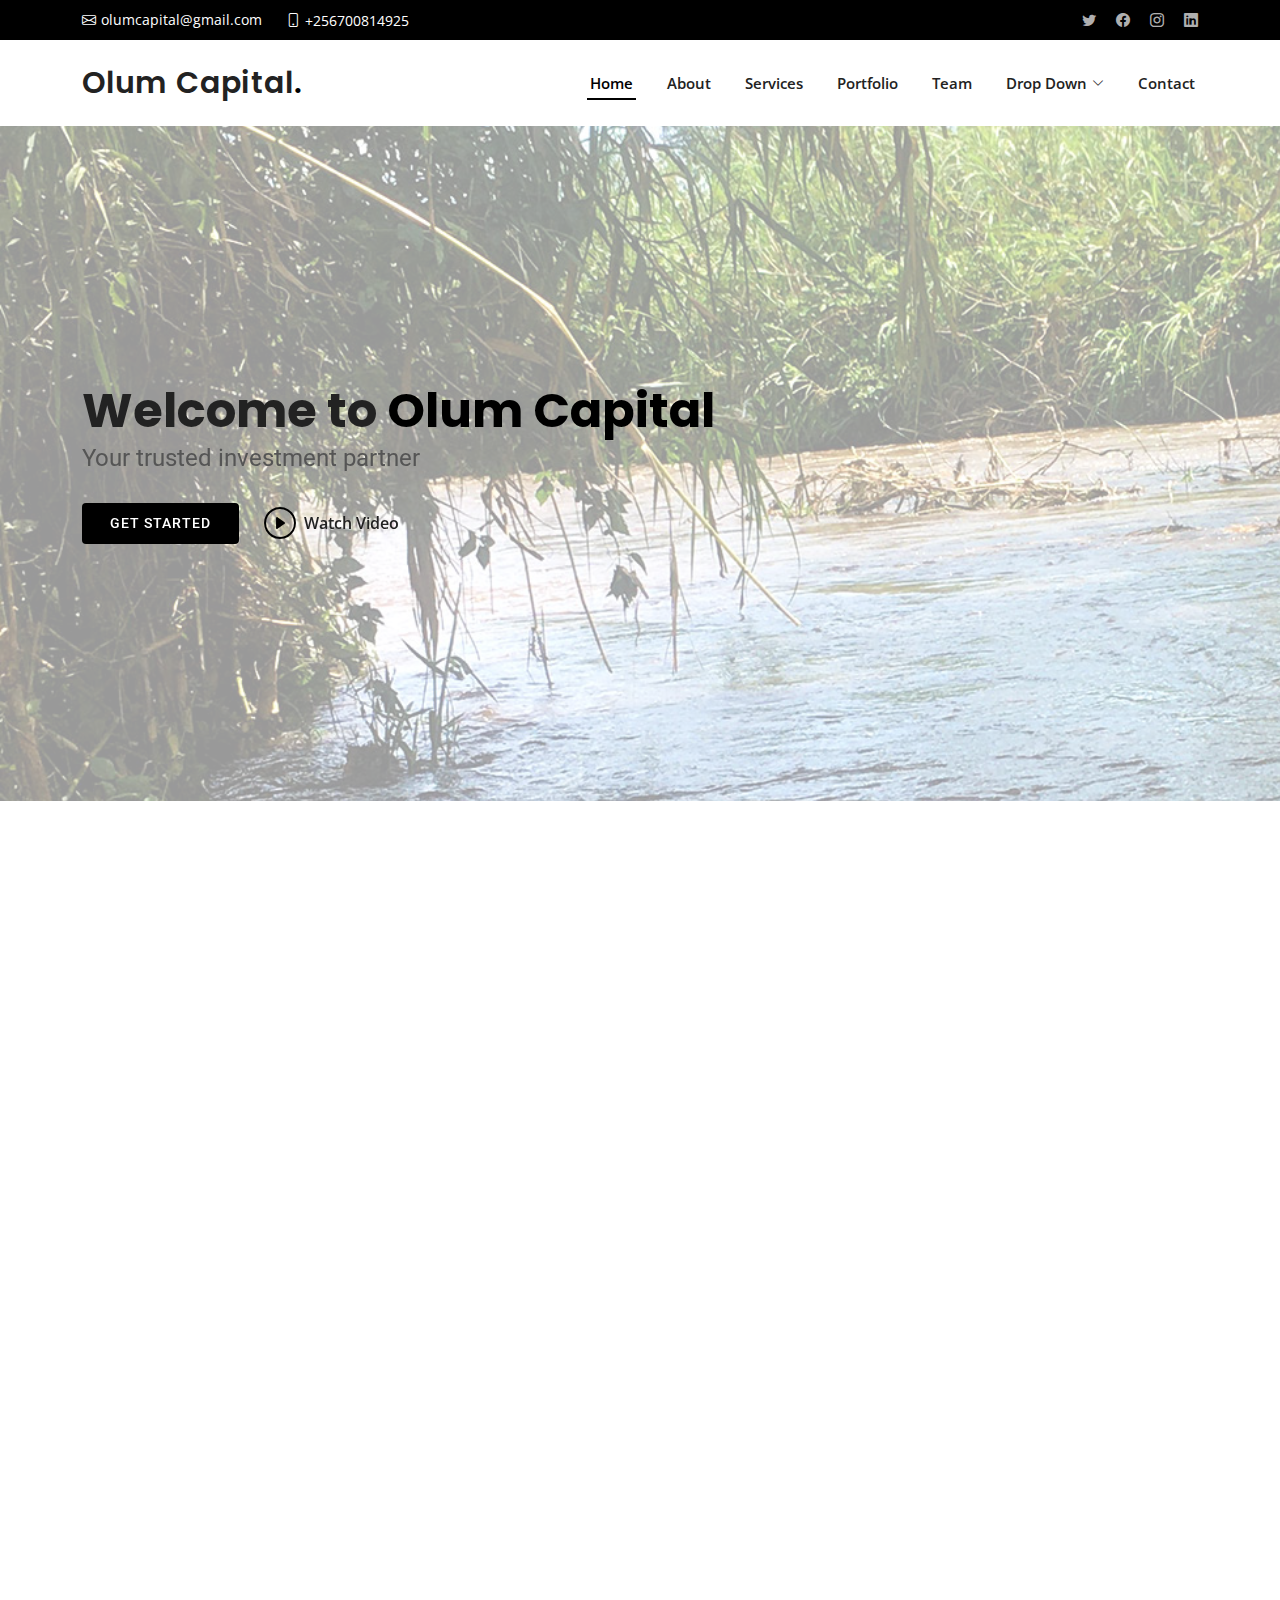
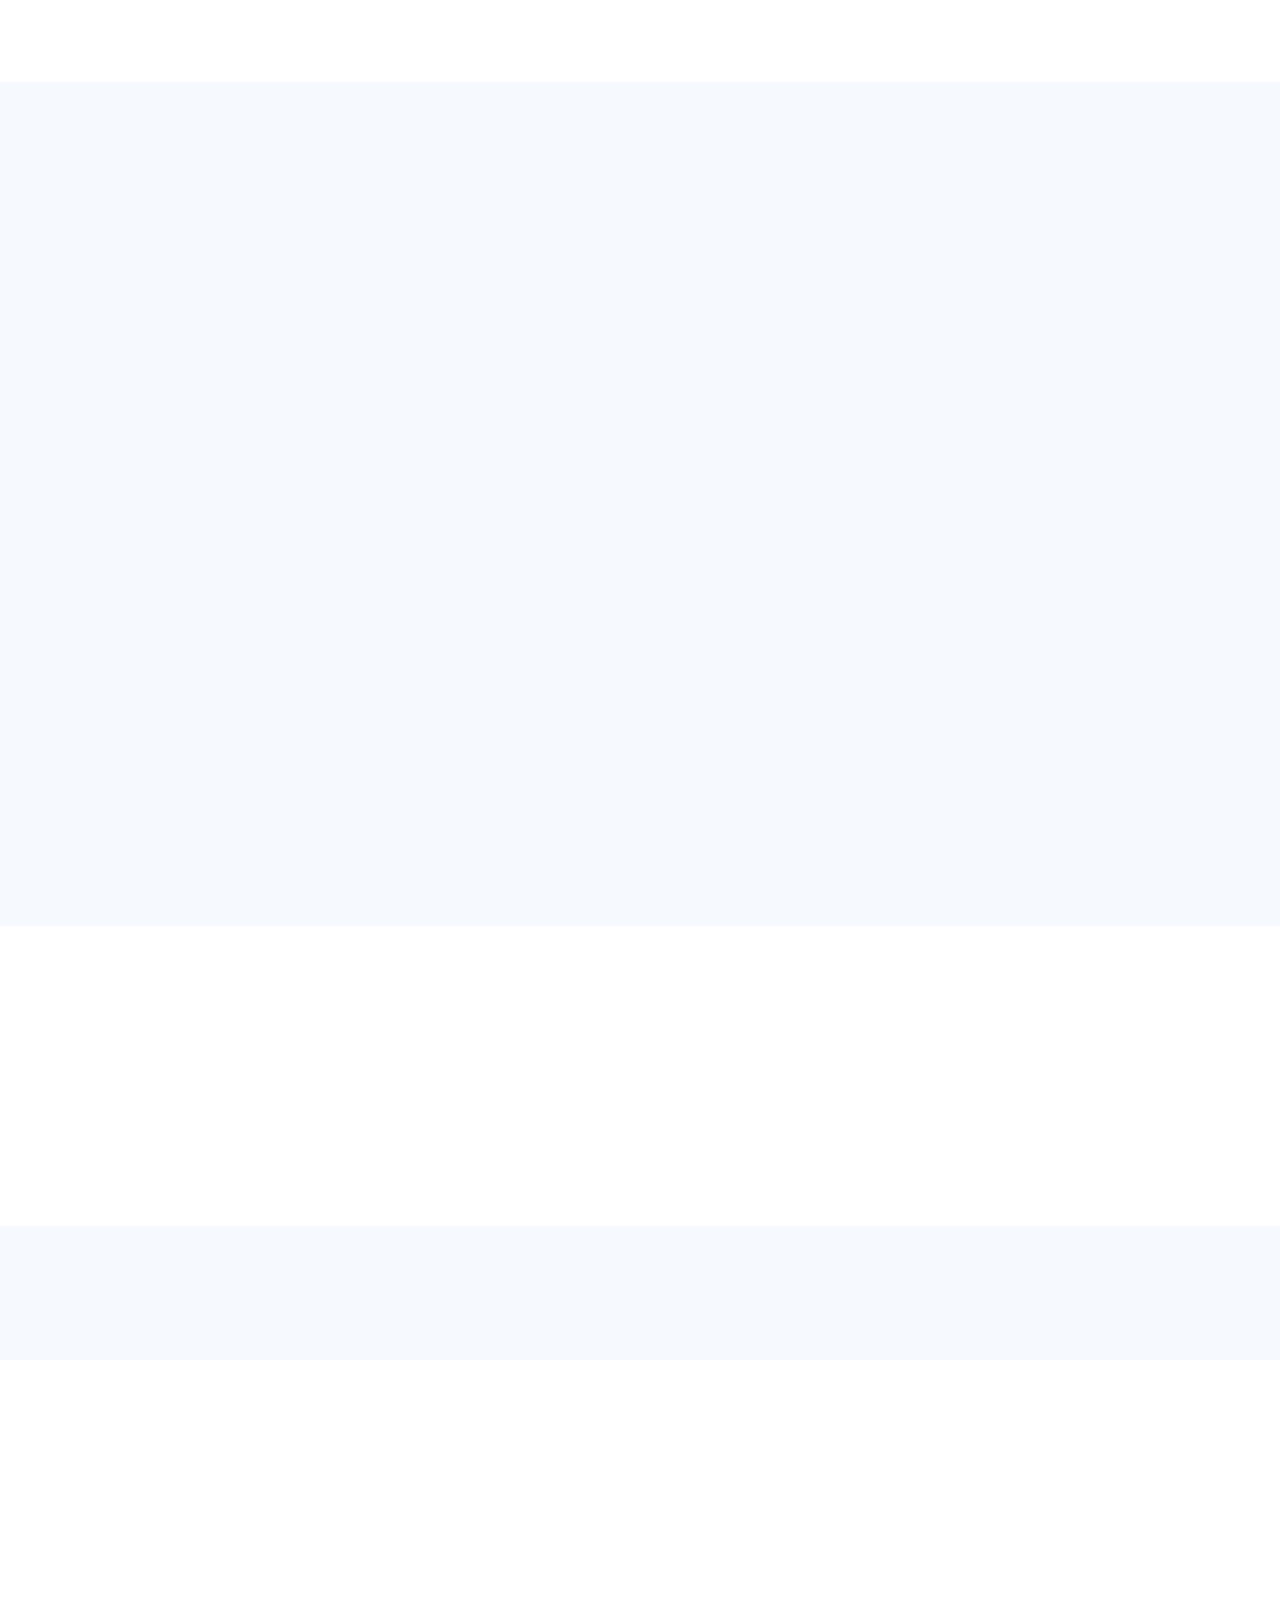
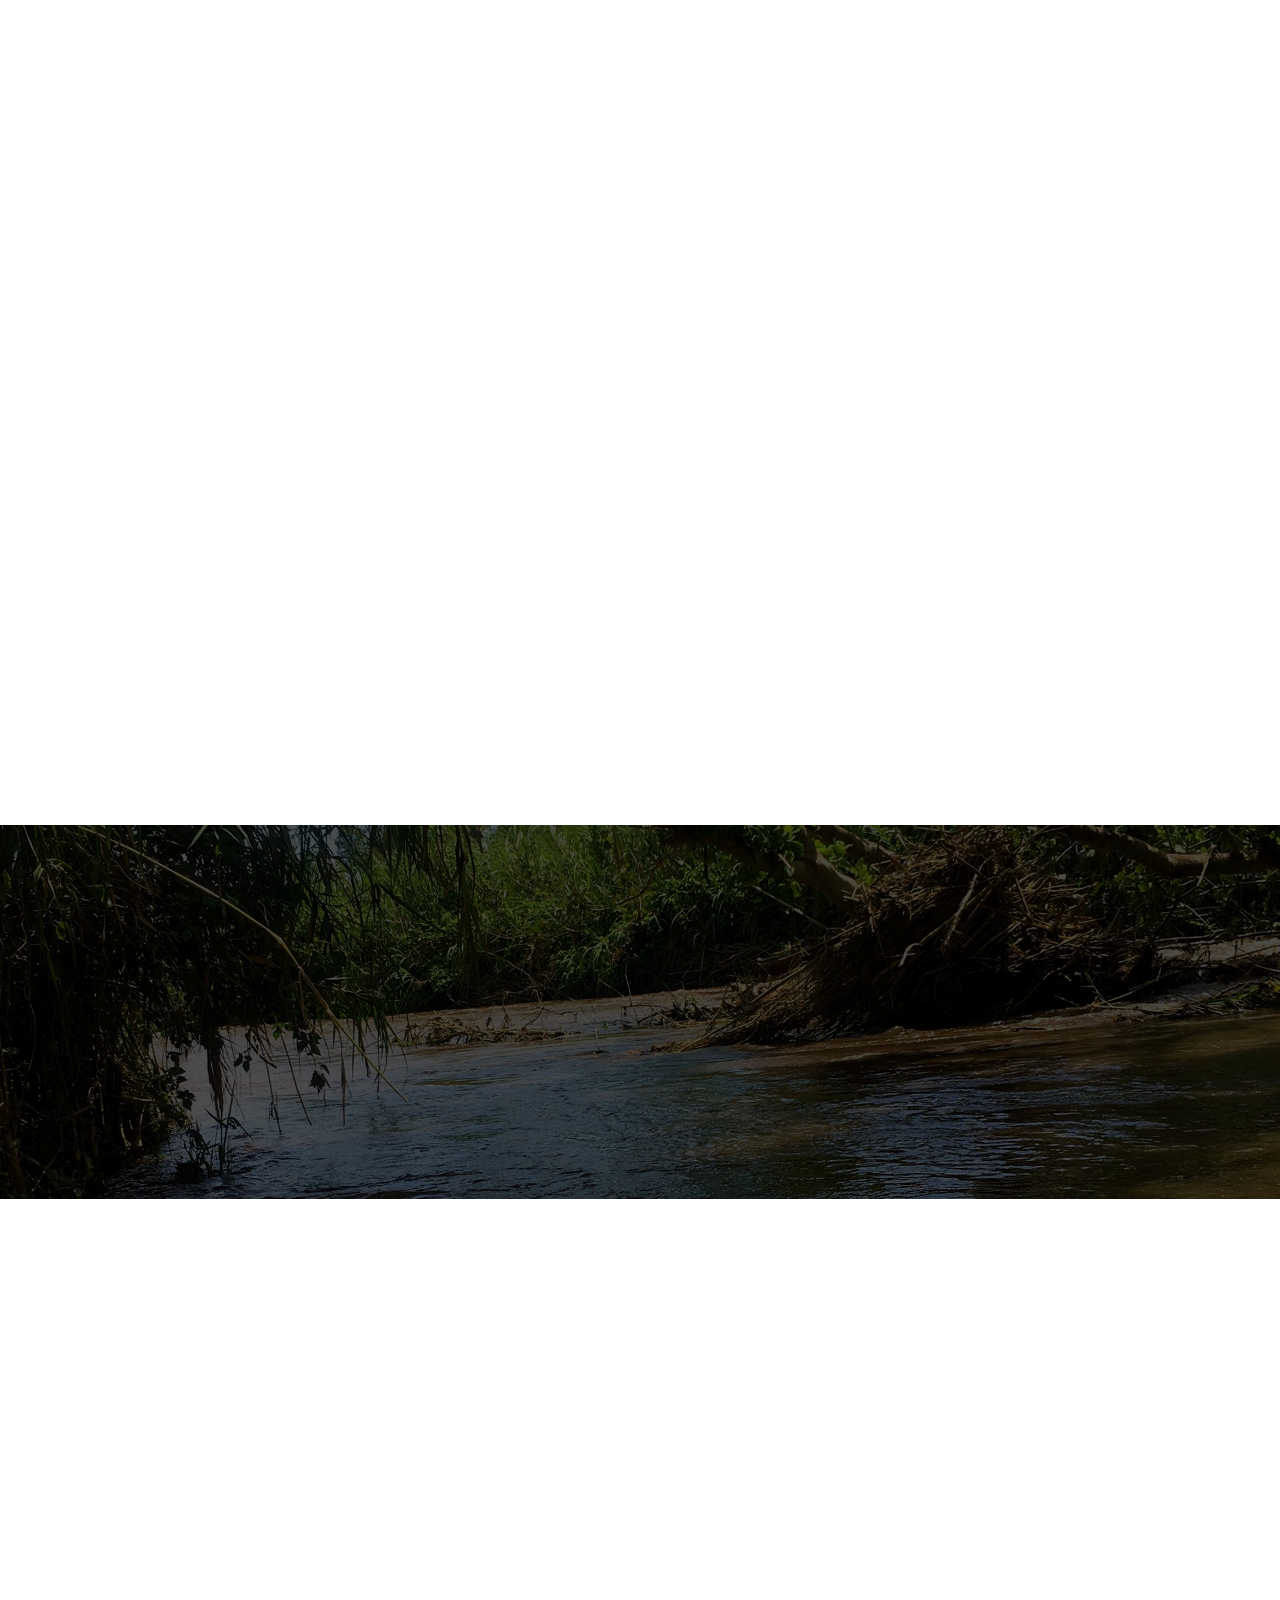
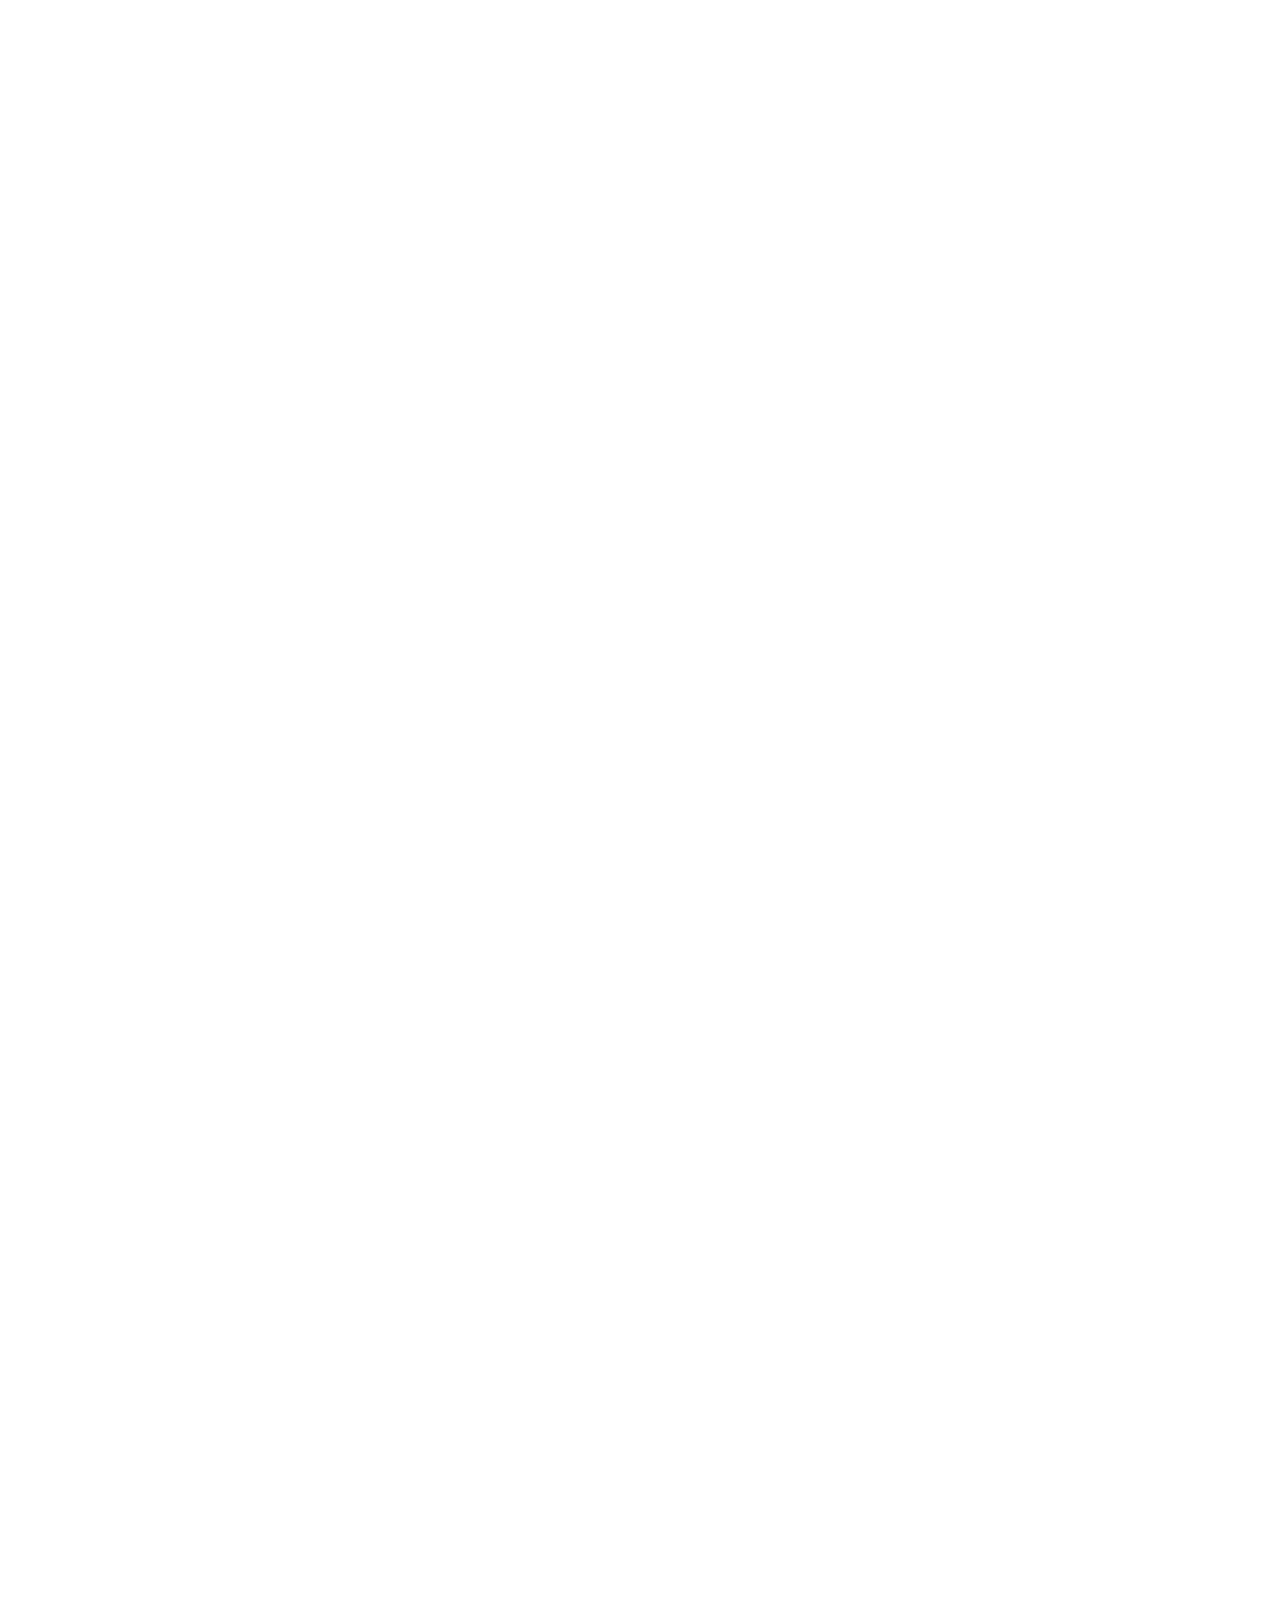
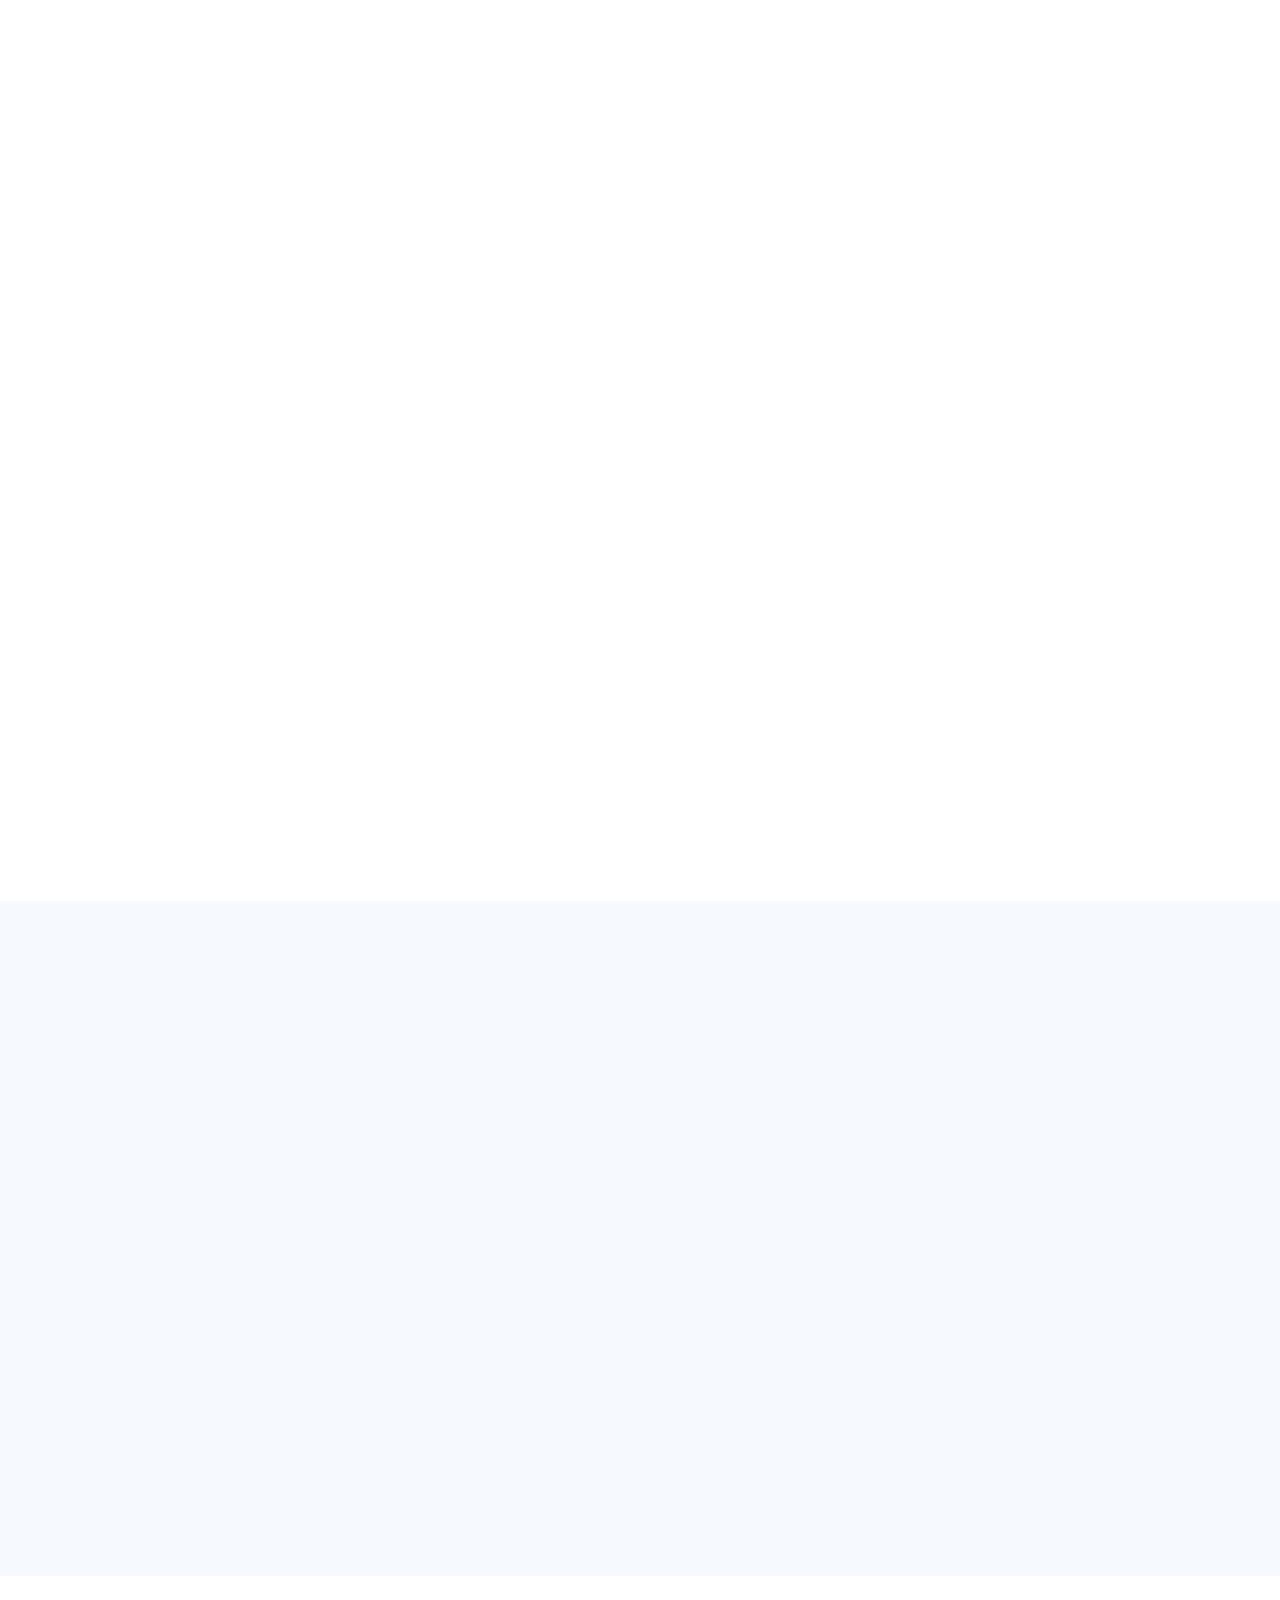
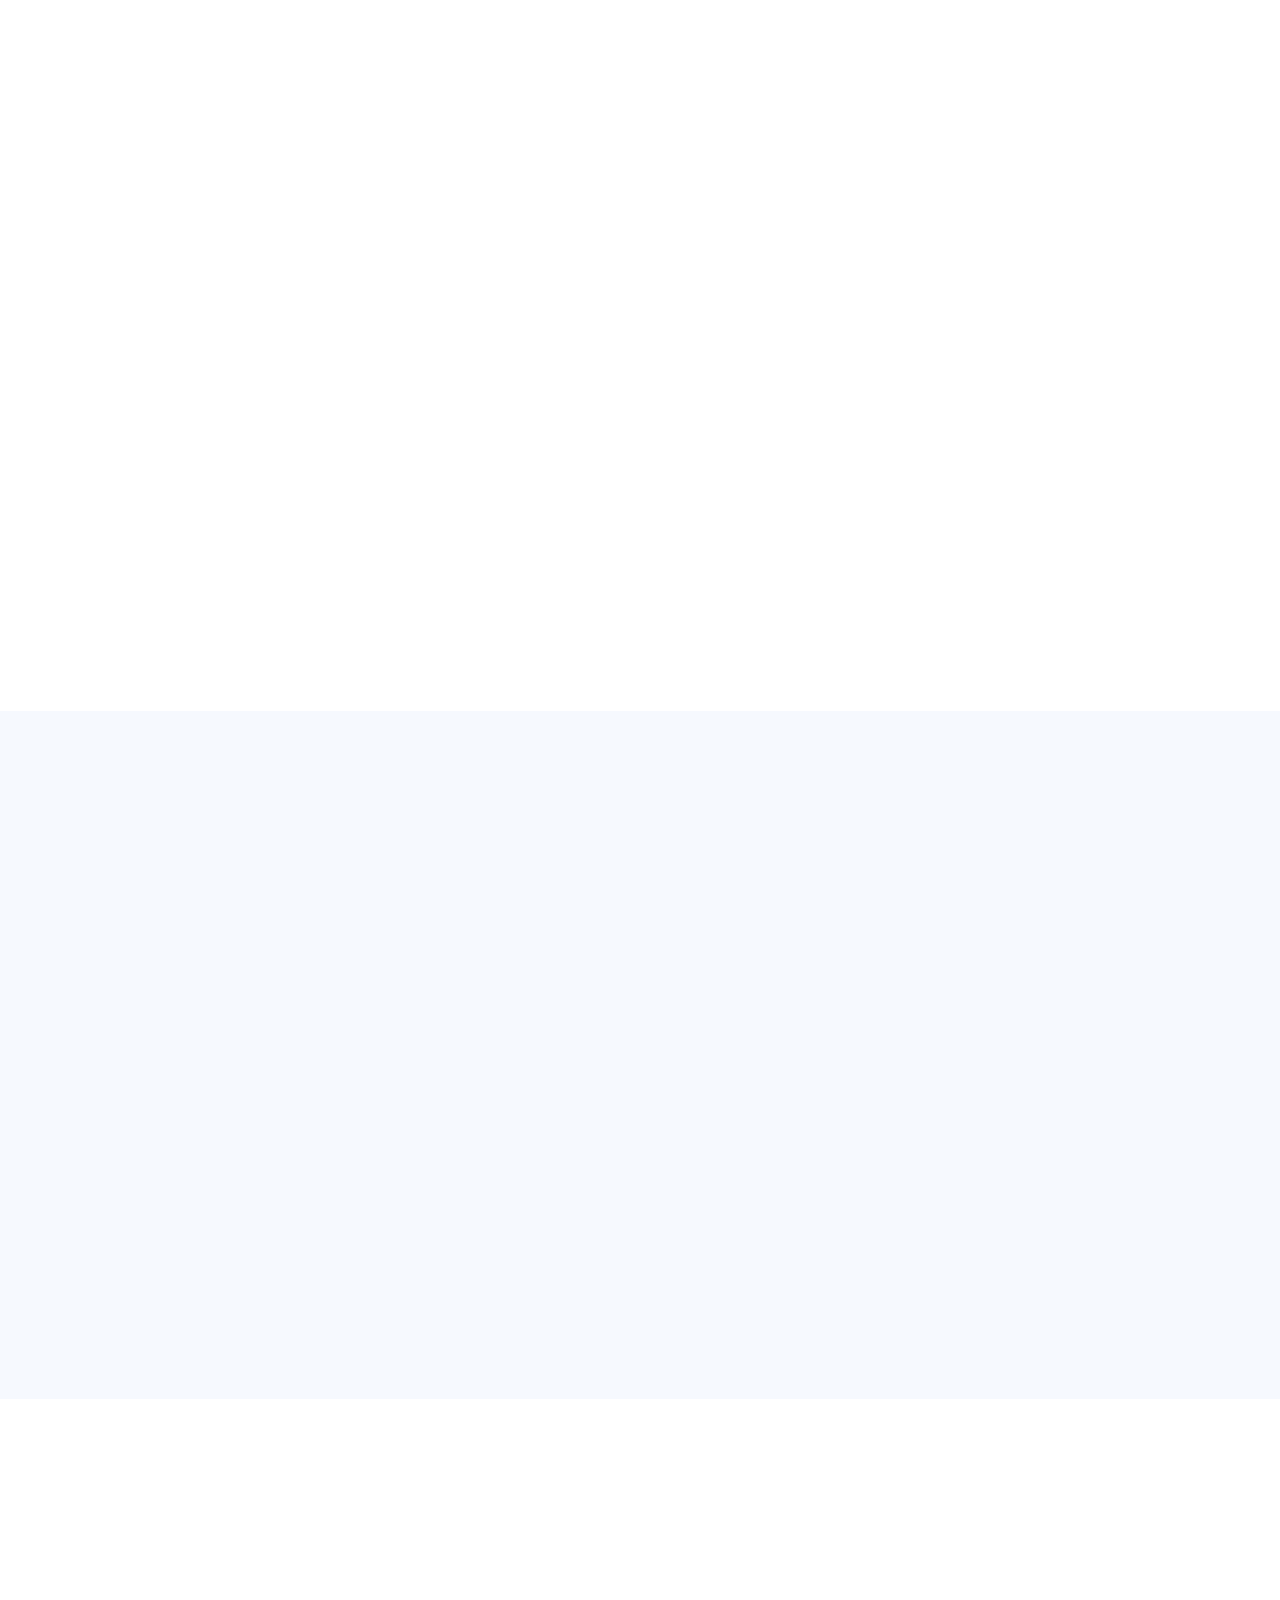
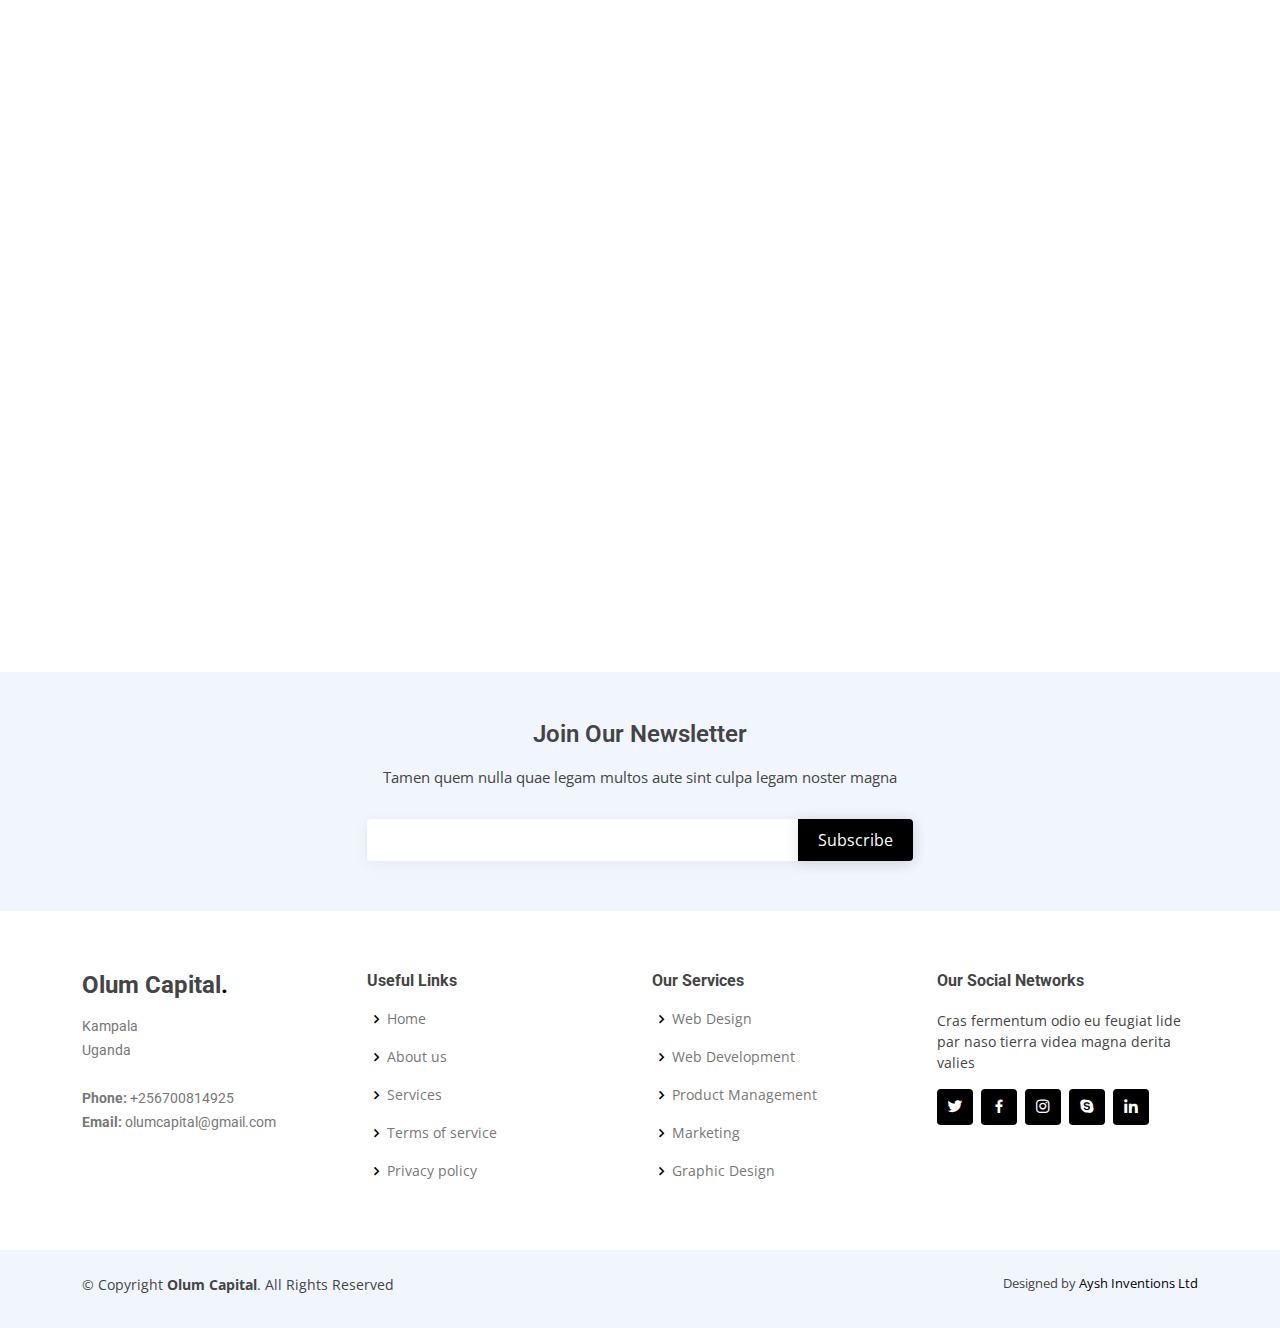
==== index - Copy.html @ ba277ccc "remove prices" ====
<!DOCTYPE html>
<html lang="en">

<head>
  <meta charset="utf-8">
  <meta content="width=device-width, initial-scale=1.0" name="viewport">

  <title>Olum Capital</title>
  <meta content="" name="description">
  <meta content="" name="keywords">

  <!-- Favicons -->
  <link href="assets/img/favicon.png" rel="icon">
  <link href="assets/img/apple-touch-icon.png" rel="apple-touch-icon">

  <!-- Google Fonts -->
  <link href="https://fonts.googleapis.com/css?family=Open+Sans:300,300i,400,400i,600,600i,700,700i|Roboto:300,300i,400,400i,500,500i,600,600i,700,700i|Poppins:300,300i,400,400i,500,500i,600,600i,700,700i" rel="stylesheet">

  <!-- Vendor CSS Files -->
  <link href="assets/vendor/aos/aos.css" rel="stylesheet">
  <link href="assets/vendor/bootstrap/css/bootstrap.min.css" rel="stylesheet">
  <link href="assets/vendor/bootstrap-icons/bootstrap-icons.css" rel="stylesheet">
  <link href="assets/vendor/boxicons/css/boxicons.min.css" rel="stylesheet">
  <link href="assets/vendor/glightbox/css/glightbox.min.css" rel="stylesheet">
  <link href="assets/vendor/swiper/swiper-bundle.min.css" rel="stylesheet">
  <link rel="stylesheet" href="https://netdna.bootstrapcdn.com/font-awesome/4.0.3/css/font-awesome.css">
  <script src="https://kit.fontawesome.com/5bb69a1bbf.js" crossorigin="anonymous"></script>

  <!-- Template Main CSS File -->
  <link href="assets/css/style.css" rel="stylesheet">


</head>

<body>

  <!-- ======= Top Bar ======= -->
  <section id="topbar" class="d-flex align-items-center">
    <div class="container d-flex justify-content-center justify-content-md-between">
      <div class="contact-info d-flex align-items-center">
        <i class="bi bi-envelope d-flex align-items-center"><a href="mailto:olumcapital@gmail.com">olumcapital@gmail.com</a></i>
        <i class="bi bi-phone d-flex align-items-center ms-4"><span>+256700814925</span></i>
      </div>
      <div class="social-links d-none d-md-flex align-items-center">
        <a href="#" class="twitter"><i class="bi bi-twitter"></i></a>
        <a href="#" class="facebook"><i class="bi bi-facebook"></i></a>
        <a href="#" class="instagram"><i class="bi bi-instagram"></i></a>
        <a href="#" class="linkedin"><i class="bi bi-linkedin"></i></i></a>
      </div>
    </div>
  </section>

  <!-- ======= Header ======= -->
  <header id="header" class="d-flex align-items-center">
    <div class="container d-flex align-items-center justify-content-between">

      <h1 class="logo"><a href="index.html">Olum Capital<span>.</span></a></h1>
      <!-- Uncomment below if you prefer to use an image logo -->
      <!-- <a href="index.html" class="logo"><img src="assets/img/logo.png" alt=""></a>-->

      <nav id="navbar" class="navbar">
        <ul>
          <li><a class="nav-link scrollto active" href="#hero">Home</a></li>
          <li><a class="nav-link scrollto" href="#about">About</a></li>
          <li><a class="nav-link scrollto" href="#services">Services</a></li>
          <li><a class="nav-link scrollto " href="#portfolio">Portfolio</a></li>
          <li><a class="nav-link scrollto" href="#team">Team</a></li>
          <li class="dropdown"><a href="#"><span>Drop Down</span> <i class="bi bi-chevron-down"></i></a>
            <ul>
              <li><a href="#">Drop Down 1</a></li>
              <li class="dropdown"><a href="#"><span>Deep Drop Down</span> <i class="bi bi-chevron-right"></i></a>
                <ul>
                  <li><a href="#">Deep Drop Down 1</a></li>
                  <li><a href="#">Deep Drop Down 2</a></li>
                  <li><a href="#">Deep Drop Down 3</a></li>
                  <li><a href="#">Deep Drop Down 4</a></li>
                  <li><a href="#">Deep Drop Down 5</a></li>
                </ul>
              </li>
              <li><a href="#">Drop Down 2</a></li>
              <li><a href="#">Drop Down 3</a></li>
              <li><a href="#">Drop Down 4</a></li>
            </ul>
          </li>
          <li><a class="nav-link scrollto" href="#contact">Contact</a></li>
        </ul>
        <i class="bi bi-list mobile-nav-toggle"></i>
      </nav><!-- .navbar -->

    </div>
  </header><!-- End Header -->

  <!-- ======= Hero Section ======= -->
  <section id="hero" class="d-flex align-items-center">
    <div class="container" data-aos="zoom-out" data-aos-delay="100">
      <h1>Welcome to <span>Olum Capital</span></h1>
      <h2>Your trusted investment partner</h2>
      <div class="d-flex">
        <a href="#about" class="btn-get-started scrollto">Get Started</a>
        <a href="https://www.youtube.com/watch?v=jDDaplaOz7Q" class="glightbox btn-watch-video"><i class="bi bi-play-circle"></i><span>Watch Video</span></a>
      </div>
    </div>
  </section><!-- End Hero -->

  <main id="main">

    <!-- ======= Featured Services Section ======= -->
    <section id="featured-services" class="featured-services">
      <div class="container" data-aos="fade-up">

        <div class="row">
          <div class="col-md-6 col-lg-3 d-flex align-items-stretch mb-5 mb-lg-0">
            <div class="icon-box" data-aos="fade-up" data-aos-delay="100">
              <div class="icon"><i class="fa-solid fa-tractor"></i></div>
              <h4 class="title"><a href="">FARMING</a></h4>
              <p class="description">Voluptatum deleniti atque corrupti quos dolores et quas molestias excepturi</p>
            </div>
          </div>

          <div class="col-md-6 col-lg-3 d-flex align-items-stretch mb-5 mb-lg-0">
            <div class="icon-box" data-aos="fade-up" data-aos-delay="200">
              <div class="icon"><i class="fa-sharp fa-solid fa-city"></i></div>
              <h4 class="title"><a href="">REAL ESTATE</a></h4>
              <p class="description">Duis aute irure dolor in reprehenderit in voluptate velit esse cillum dolore</p>
            </div>
          </div>

          <div class="col-md-6 col-lg-3 d-flex align-items-stretch mb-5 mb-lg-0">
            <div class="icon-box" data-aos="fade-up" data-aos-delay="300">
              <div class="icon"><i class="fa-sharp fa-solid fa-briefcase"></i></div>
              <h4 class="title"><a href="">CORPORATE BUSINESSES</a></h4>
              <p class="description">Excepteur sint occaecat cupidatat non proident, sunt in culpa qui officia</p>
            </div>
          </div>

          <div class="col-md-6 col-lg-3 d-flex align-items-stretch mb-5 mb-lg-0">
            <div class="icon-box" data-aos="fade-up" data-aos-delay="400">
              <div class="icon"><i class="fa-solid fa-magnifying-glass-dollar"></i></div>
              <h4 class="title"><a href="">START-UP BUSINESSES</a></h4>
              <p class="description">At vero eos et accusamus et iusto odio dignissimos ducimus qui blanditiis</p>
            </div>
          </div>

          <div class="col-md-6 col-lg-3 d-flex align-items-stretch mb-5 mb-lg-0">
            <div class="icon-box" data-aos="fade-up" data-aos-delay="400">
              <div class="icon"><i class="fa-solid fa-square-question"></i></div>
              <h4 class="title"><a href="">CONSULTANCY</a></h4>
              <p class="description">At vero eos et accusamus et iusto odio dignissimos ducimus qui blanditiis</p>
            </div>
          </div>

        </div>

      </div>
    </section><!-- End Featured Services Section -->


      <!-- ======= Counts Section ======= -->
      <section id="counts" class="counts">
        <div class="container" data-aos="fade-up">
  
          <div class="row">
  
            <div class="col-lg-3 col-md-6">
              <div class="count-box">
                <i class="bi bi-pin"></i>
                <span data-purecounter-start="0" data-purecounter-end="5" data-purecounter-duration="1" class="purecounter"></span>
               + <p>Countries Served</p>
              </div>
            </div>
  
            <div class="col-lg-3 col-md-6 mt-5 mt-md-3">
              <div class="count-box">
                <i class="bi bi-map"></i>
                <span data-purecounter-start="0" data-purecounter-end="640" data-purecounter-duration="1" class="purecounter"></span>
                +<p> Acres of Land managed</p>
              </div>
            </div>
  
            <div class="col-lg-3 col-md-6 mt-5 mt-lg-0">
              <div class="count-box">
                <i class="bi bi-bank"></i>
                <span data-purecounter-start="0" data-purecounter-end="10000" data-purecounter-duration="1" class="purecounter"></span>
                + <p>Total Capital Raised</p>
              </div>
            </div>
  
            <div class="col-lg-3 col-md-6 mt-5 mt-lg-0">
              <div class="count-box">
                <i class="bi bi-people"></i>
                <span data-purecounter-start="0" data-purecounter-end="220" data-purecounter-duration="1" class="purecounter"></span>
              +  <p>Global attendees weekly</p>
              </div>
            </div>
  
          </div>
  
        </div>
      </section><!-- End Counts Section -->
    <!-- ======= About Section ======= -->
    <section id="about" class="about section-bg">
      <div class="container" data-aos="fade-up">

        <div class="section-title">
          <h2>About</h2>
          <h3>Find Out More <span>About Us</span></h3>
          <p>Ut possimus qui ut temporibus culpa velit eveniet modi omnis est adipisci expedita at voluptas atque vitae autem.</p>
        </div>

        <div class="row">
          <div class="col-lg-6" data-aos="fade-right" data-aos-delay="100">
            <img src="assets/img/olum/river2.jpg" class="img-fluid" alt="">
          </div>
          <div class="col-lg-6 pt-4 pt-lg-0 content d-flex flex-column justify-content-center" data-aos="fade-up" data-aos-delay="100">
            <h3>Voluptatem dignissimos provident quasi corporis voluptates sit assumenda.</h3>
            <p class="fst-italic">
              Lorem ipsum dolor sit amet, consectetur adipiscing elit, sed do eiusmod tempor incididunt ut labore et dolore
              magna aliqua.
            </p>
            <ul>
              <li>
                <i class="bx bx-store-alt"></i>
                <div>
                  <h5>Ullamco laboris nisi ut aliquip consequat</h5>
                  <p>Magni facilis facilis repellendus cum excepturi quaerat praesentium libre trade</p>
                </div>
              </li>
              <li>
                <i class="bx bx-images"></i>
                <div>
                  <h5>Magnam soluta odio exercitationem reprehenderi</h5>
                  <p>Quo totam dolorum at pariatur aut distinctio dolorum laudantium illo direna pasata redi</p>
                </div>
              </li>
            </ul>
            <p>
              Ullamco laboris nisi ut aliquip ex ea commodo consequat. Duis aute irure dolor in reprehenderit in voluptate
              velit esse cillum dolore eu fugiat nulla pariatur. Excepteur sint occaecat cupidatat non proident, sunt in
              culpa qui officia deserunt mollit anim id est laborum
            </p>
          </div>
        </div>

      </div>
    </section><!-- End About Section -->

    <!-- ======= Skills Section ======= -->
    <section id="skills" class="skills">
      <div class="container" data-aos="fade-up">

        <div class="row skills-content">

          <div class="col-lg-6">

            <div class="progress">
              <span class="skill">Investments <i class="val">100%</i></span>
              <div class="progress-bar-wrap">
                <div class="progress-bar" role="progressbar" aria-valuenow="100" aria-valuemin="0" aria-valuemax="100"></div>
              </div>
            </div>

            <div class="progress">
              <span class="skill">Farming <i class="val">100%</i></span>
              <div class="progress-bar-wrap">
                <div class="progress-bar" role="progressbar" aria-valuenow="90" aria-valuemin="0" aria-valuemax="100"></div>
              </div>
            </div>

            <div class="progress">
              <span class="skill">Real Estate <i class="val">95%</i></span>
              <div class="progress-bar-wrap">
                <div class="progress-bar" role="progressbar" aria-valuenow="75" aria-valuemin="0" aria-valuemax="100"></div>
              </div>
            </div>

          </div>

          <div class="col-lg-6">

            <div class="progress">
              <span class="skill">Food Supply Chain <i class="val">90%</i></span>
              <div class="progress-bar-wrap">
                <div class="progress-bar" role="progressbar" aria-valuenow="80" aria-valuemin="0" aria-valuemax="100"></div>
              </div>
            </div>

            <div class="progress">
              <span class="skill">Business Startups <i class="val">99%</i></span>
              <div class="progress-bar-wrap">
                <div class="progress-bar" role="progressbar" aria-valuenow="90" aria-valuemin="0" aria-valuemax="100"></div>
              </div>
            </div>

            <div class="progress">
              <span class="skill">Technology <i class="val">90%</i></span>
              <div class="progress-bar-wrap">
                <div class="progress-bar" role="progressbar" aria-valuenow="55" aria-valuemin="0" aria-valuemax="100"></div>
              </div>
            </div>

          </div>

        </div>

      </div>
    </section><!-- End Skills Section -->

  

    <!-- ======= Clients Section ======= -->
    <section id="clients" class="clients section-bg">
      <div class="container" data-aos="zoom-in">

        <div class="row">

          <div class="col-lg-2 col-md-4 col-6 d-flex align-items-center justify-content-center">
            <img src="assets/img/olum/kilos.png" class="img-fluid" alt="">
          </div>

          <div class="col-lg-2 col-md-4 col-6 d-flex align-items-center justify-content-center">
            <img src="assets/img/olum/olumgroup.jpg" class="img-fluid" alt="">
          </div>

          <div class="col-lg-2 col-md-4 col-6 d-flex align-items-center justify-content-center">
            <img src="assets/img/olum/logo.png" class="img-fluid" alt="">
          </div>

          <div class="col-lg-2 col-md-4 col-6 d-flex align-items-center justify-content-center">
            <img src="assets/img/olum/chosenjuice.jpg" class="img-fluid" alt="">
          </div>

      

        </div>

      </div>
    </section><!-- End Clients Section -->

    <!-- ======= Services Section ======= -->
    <section id="services" class="services">
      <div class="container" data-aos="fade-up">

        <div class="section-title">
          <h2>LANDS</h2>
          <h3>See the lands we are  <span>managing</span></h3>
          <p>Our coverage spans across Africa. So far we are managing land in 2 countries: Uganda and Kenya. However, we have business partners in Nigeria, Rwanda and other African countries.</p>
        </div>

        <div class="row">
          <div class="col-md-2 col-sm-12" data-aos="zoom-in" data-aos-delay="100">
            <div class="icon-box">
              <div class="icon"><i class="bx bxl-location"></i></div>
              <h4><a href="">Bukedea</a></h4>
              <h6>Eastern Uganda</h6>
              <p>130 Acres</p>
            </div>
          </div>

          <div class="col-md-2 col-sm-12" data-aos="zoom-in" data-aos-delay="100">
            <div class="icon-box">
              <div class="icon"><i class="bx bxl-location"></i></div>
              <h4><a href="">Soroti</a></h4>
              <h6>Eastern Uganda</h6>
              <p>200 Acres</p>
            </div>
          </div>

      
          <div class="col-md-2 col-sm-12 mt-4 mt-md-3" data-aos="zoom-in" data-aos-delay="200">
            <div class="icon-box">
              <div class="icon"><i class="bx bx-file"></i></div>
              <h4><a href="">Arua</a></h4>
              <h6>Northern Uganda</h6>
              <p>150 Acres</p>
            </div>
          </div>

          <div class="col-md-2 col-sm-12 mt-4 mt-md-3" data-aos="zoom-in" data-aos-delay="200">
            <div class="icon-box">
              <div class="icon"><i class="bx bx-file"></i></div>
              <h4><a href="">Kigumba</a></h4>
              <h6>Northern Uganda</h6>
              <p>20 Acres</p>
            </div>
          </div>

          <div class="col-md-2 col-sm-12 mt-4 mt-md-3" data-aos="zoom-in" data-aos-delay="200">
            <div class="icon-box">
              <div class="icon"><i class="bx bx-file"></i></div>
              <h4><a href="">Kiburara-Kasese </a></h4>
              <h6>Western Uganda</h6>
              <p>20 Acres</p>
            </div>
          </div>

          <div class="col-md-2 col-sm-12" data-aos="zoom-in" data-aos-delay="100">
            <div class="icon-box">
              <div class="icon"><i class="bx bxl-location"></i></div>
              <h4><a href="">Mbale</a></h4>
              <h6>Eastern Uganda</h6>
              <p>70 Acres</p>
            </div>
          </div>

          <div class="col-md-2 col-sm-12 mt-4 mt-md-3" data-aos="zoom-in" data-aos-delay="200">
            <div class="icon-box">
              <div class="icon"><i class="bx bx-file"></i></div>
              <h4><a href="">Abim</a></h4>
              <h6>Northern Uganda</h6>
              <p>70 Acres</p>
            </div>
          </div>

          <div class="col-md-2 col-sm-12 mt-4 mt-md-3" data-aos="zoom-in" data-aos-delay="200">
            <div class="icon-box">
              <div class="icon"><i class="bx bx-file"></i></div>
              <h4><a href="">Laikipia </a></h4>
              <h6>Kenya</h6>
              <p>5 Acres</p>
            </div>
          </div>

          <div class="col-md-2 col-sm-12 mt-4 mt-md-3" data-aos="zoom-in" data-aos-delay="200">
            <div class="icon-box">
              <div class="icon"><i class="bx bx-file"></i></div>
              <h4><a href="">Nakaseke</a></h4>
              <h6>Central Uganda</h6>
              <p>5 Acres</p>
            </div>
          </div>

          <div class="col-md-2 col-sm-12 mt-4 mt-md-3" data-aos="zoom-in" data-aos-delay="200">
            <div class="icon-box">
              <div class="icon"><i class="bx bx-file"></i></div>
              <h4><a href="">Busia</a></h4>
              <h6>Eastern Uganda</h6>
              <p>70 Acres</p>
            </div>
          </div>

          <div class="col-md-2 col-sm-12" data-aos="zoom-in" data-aos-delay="100">
            <div class="icon-box">
              <div class="icon"><i class="bx bxl-location"></i></div>
              <h4><a href="">Tororo</a></h4>
              <h6>Eastern Uganda</h6>
              <p>25 Acres</p>
            </div>
          </div>

          <div class="col-md-2 col-sm-12" data-aos="zoom-in" data-aos-delay="100">
            <div class="icon-box">
              <div class="icon"><i class="bx bxl-location"></i></div>
              <h4><a href="">Wakiso</a></h4>
              <h6>Central Uganda</h6>
              <p>8 Acres</p>
            </div>
          </div>


        </div>

      </div>
    </section><!-- End Services Section -->

    <!-- ======= Testimonials Section ======= -->
    <section id="testimonials" class="testimonials">
      <div class="container" data-aos="zoom-in">

        <div class="testimonials-slider swiper" data-aos="fade-up" data-aos-delay="100">
          <div class="swiper-wrapper">

            <div class="swiper-slide">
              <div class="testimonial-item">
                <img src="assets/img/hero-bg4.jpg" class="testimonial-img" alt="">
                <h3>Saul Goodman</h3>
                <h4>Ceo &amp; Founder</h4>
                <p>
                  <i class="bx bxs-quote-alt-left quote-icon-left"></i>
                  Proin iaculis purus consequat sem cure digni ssim donec porttitora entum suscipit rhoncus. Accusantium quam, ultricies eget id, aliquam eget nibh et. Maecen aliquam, risus at semper.
                  <i class="bx bxs-quote-alt-right quote-icon-right"></i>
                </p>
              </div>
            </div><!-- End testimonial item -->

            <div class="swiper-slide">
              <div class="testimonial-item">
                <img src="assets/img/hero-bg4.jpg" class="testimonial-img" alt="">
                <h3>Sara Wilsson</h3>
                <h4>Designer</h4>
                <p>
                  <i class="bx bxs-quote-alt-left quote-icon-left"></i>
                  Export tempor illum tamen malis malis eram quae irure esse labore quem cillum quid cillum eram malis quorum velit fore eram velit sunt aliqua noster fugiat irure amet legam anim culpa.
                  <i class="bx bxs-quote-alt-right quote-icon-right"></i>
                </p>
              </div>
            </div><!-- End testimonial item -->

            <div class="swiper-slide">
              <div class="testimonial-item">
                <img src="assets/img/hero-bg4.jpg" class="testimonial-img" alt="">
                <h3>Jena Karlis</h3>
                <h4>Store Owner</h4>
                <p>
                  <i class="bx bxs-quote-alt-left quote-icon-left"></i>
                  Enim nisi quem export duis labore cillum quae magna enim sint quorum nulla quem veniam duis minim tempor labore quem eram duis noster aute amet eram fore quis sint minim.
                  <i class="bx bxs-quote-alt-right quote-icon-right"></i>
                </p>
              </div>
            </div><!-- End testimonial item -->

            <div class="swiper-slide">
              <div class="testimonial-item">
                <img src="assets/img/hero-bg4.jpg" class="testimonial-img" alt="">
                <h3>Matt Brandon</h3>
                <h4>Freelancer</h4>
                <p>
                  <i class="bx bxs-quote-alt-left quote-icon-left"></i>
                  Fugiat enim eram quae cillum dolore dolor amet nulla culpa multos export minim fugiat minim velit minim dolor enim duis veniam ipsum anim magna sunt elit fore quem dolore labore illum veniam.
                  <i class="bx bxs-quote-alt-right quote-icon-right"></i>
                </p>
              </div>
            </div><!-- End testimonial item -->

            <div class="swiper-slide">
              <div class="testimonial-item">
                <img src="assets/img/hero-bg4.jpg" class="testimonial-img" alt="">
                <h3>John Larson</h3>
                <h4>Entrepreneur</h4>
                <p>
                  <i class="bx bxs-quote-alt-left quote-icon-left"></i>
                  Quis quorum aliqua sint quem legam fore sunt eram irure aliqua veniam tempor noster veniam enim culpa labore duis sunt culpa nulla illum cillum fugiat legam esse veniam culpa fore nisi cillum quid.
                  <i class="bx bxs-quote-alt-right quote-icon-right"></i>
                </p>
              </div>
            </div><!-- End testimonial item -->

          </div>
          <div class="swiper-pagination"></div>
        </div>

      </div>
    </section><!-- End Testimonials Section -->

    <!-- ======= Portfolio Section ======= -->
    <section id="portfolio" class="portfolio">
      <div class="container" data-aos="fade-up">

        <div class="section-title">
          <h2>Portfolio</h2>
          <h3>Check our <span>Portfolio</span></h3>
          <p>We have worked on vast projects of farming on tens of acres of lands and harvested diverse crops like water melons, tomatoes and onions. We are also currently managing hundreds of acres of land scattered across East Africa. We host weekly business podcasts online featuring speakers from all over the world.</p>
        </div>

        <div class="row" data-aos="fade-up" data-aos-delay="100">
          <div class="col-lg-12 d-flex justify-content-center">
            <ul id="portfolio-flters">
              <li data-filter="*" class="filter-active">All</li>
              <li data-filter=".filter-farm">Olum Farm</li>
              <li data-filter=".filter-lands">Lands</li>
              <li data-filter=".filter-podcasts">Podcasts</li>
            </ul>
          </div>
        </div>

        <div class="row portfolio-container" data-aos="fade-up" data-aos-delay="200">

          <div class="col-lg-4 col-md-6 portfolio-item filter-farm">
            <img src="assets/img/olum/about.jpg" class="img-fluid" alt="">
            <div class="portfolio-info">
              <h4>Olum Farm</h4>
              <p>Water melon</p>
              <a href="assets/img/olum/about.jpg" data-gallery="portfolioGallery" class="portfolio-lightbox preview-link" title="App 1"><i class="bx bx-plus"></i></a>
              <a href="portfolio-details.html" class="details-link" title="More Details"><i class="bx bx-link"></i></a>
            </div>
          </div>

          <div class="col-lg-4 col-md-6 portfolio-item filter-farm">
            <img src="assets/img/olumfarm/tomatoes/tomato6.jpg" class="img-fluid" alt="">
            <div class="portfolio-info">
              <h4>Olum Farm</h4>
              <p>Tomatoes</p>
              <a href="assets/img/olumfarm/tomatoes/tomato6.jpg"  data-gallery="portfolioGallery" class="portfolio-lightbox preview-link" title="App 1"><i class="bx bx-plus"></i></a>
              <a href="portfolio-details.html" class="details-link" title="More Details"><i class="bx bx-link"></i></a>
            </div>
          </div>

          <div class="col-lg-4 col-md-6 portfolio-item filter-farm">
            <img src="assets/img/olumfarm/tomatoes/tomato7.jpg" class="img-fluid" alt="">
            <div class="portfolio-info">
              <h4>Olum Farm</h4>
              <p>Tomatoes</p>
              <a href="assets/img/olumfarm/tomatoes/tomato7.jpg"  data-gallery="portfolioGallery" class="portfolio-lightbox preview-link" title="App 1"><i class="bx bx-plus"></i></a>
              <a href="portfolio-details.html" class="details-link" title="More Details"><i class="bx bx-link"></i></a>
            </div>
          </div>

          <div class="col-lg-4 col-md-6 portfolio-item filter-farm">
            <img src="assets/img/olumfarm/tomatoes/tomato2.jpg" class="img-fluid" alt="">
            <div class="portfolio-info">
              <h4>Olum Farm</h4>
              <p>Tomatoes</p>
              <a href="assets/img/olumfarm/tomatoes/tomato2.jpg"  data-gallery="portfolioGallery" class="portfolio-lightbox preview-link" title="App 1"><i class="bx bx-plus"></i></a>
              <a href="portfolio-details.html" class="details-link" title="More Details"><i class="bx bx-link"></i></a>
            </div>
          </div>

          <div class="col-lg-4 col-md-6 portfolio-item filter-farm">
            <img src="assets/img/olumfarm/beans.jpg" class="img-fluid" alt="">
            <div class="portfolio-info">
              <h4>Olum Farm</h4>
              <p>Beans</p>
              <a href="assets/img/olumfarm/beans.jpg"  data-gallery="portfolioGallery" class="portfolio-lightbox preview-link" title="App 1"><i class="bx bx-plus"></i></a>
              <a href="portfolio-details.html" class="details-link" title="More Details"><i class="bx bx-link"></i></a>
            </div>
          </div>

          <div class="col-lg-4 col-md-6 portfolio-item filter-farm">
            <img src="assets/img/olumfarm/onions/onions.jpg" class="img-fluid" alt="">
            <div class="portfolio-info">
              <h4>Olum Farm</h4>
              <p>Onions</p>
              <a href="assets/img/olumfarm/onions/onions.jpg"  data-gallery="portfolioGallery" class="portfolio-lightbox preview-link" title="App 1"><i class="bx bx-plus"></i></a>
              <a href="portfolio-details.html" class="details-link" title="More Details"><i class="bx bx-link"></i></a>
            </div>
          </div>

          <div class="col-lg-4 col-md-6 portfolio-item filter-farm">
            <img src="assets/img/olumfarm/onions/onionsb.jpg" class="img-fluid" alt="">
            <div class="portfolio-info">
              <h4>Olum Farm</h4>
              <p>Onions</p>
              <a href="assets/img/olumfarm/onions/onionsb.jpg"  data-gallery="portfolioGallery" class="portfolio-lightbox preview-link" title="App 1"><i class="bx bx-plus"></i></a>
              <a href="portfolio-details.html" class="details-link" title="More Details"><i class="bx bx-link"></i></a>
            </div>
          </div>

          <div class="col-lg-4 col-md-6 portfolio-item filter-farm">
            <img src="assets/img/olumfarm/onions/onionsc.jpg" class="img-fluid" alt="">
            <div class="portfolio-info">
              <h4>Olum Farm</h4>
              <p>Onions</p>
              <a href="assets/img/olumfarm/onions/onionsc.jpg"  data-gallery="portfolioGallery" class="portfolio-lightbox preview-link" title="App 1"><i class="bx bx-plus"></i></a>
              <a href="portfolio-details.html" class="details-link" title="More Details"><i class="bx bx-link"></i></a>
            </div>
          </div>

          <div class="col-lg-4 col-md-6 portfolio-item filter-lands">
            <img src="assets/img/lands/bukedea1.jpg" class="img-fluid" alt="">
            <div class="portfolio-info">
              <h4>Land</h4>
              <p>Bukedea</p>
              <a href="assets/img/lands/bukedea1.jpg" data-gallery="portfolioGallery" class="portfolio-lightbox preview-link" title="Web 3"><i class="bx bx-plus"></i></a>
              <a href="portfolio-details.html" class="details-link" title="More Details"><i class="bx bx-link"></i></a>
            </div>
          </div>

          <div class="col-lg-4 col-md-6 portfolio-item filter-lands">
            <img src="assets/img/lands/bukedea2.jpg" class="img-fluid" alt="">
            <div class="portfolio-info">
              <h4>Land</h4>
              <p>Bukedea</p>
              <a href="assets/img/lands/bukedea2.jpg" data-gallery="portfolioGallery" class="portfolio-lightbox preview-link" title="Web 3"><i class="bx bx-plus"></i></a>
              <a href="portfolio-details.html" class="details-link" title="More Details"><i class="bx bx-link"></i></a>
            </div>
          </div>

          <div class="col-lg-4 col-md-6 portfolio-item filter-lands">
            <img src="assets/img/lands/bukedea3.jpg" class="img-fluid" alt="">
            <div class="portfolio-info">
              <h4>Land</h4>
              <p>Bukedea</p>
              <a href="assets/img/lands/bukedea3.jpg" data-gallery="portfolioGallery" class="portfolio-lightbox preview-link" title="Web 3"><i class="bx bx-plus"></i></a>
              <a href="portfolio-details.html" class="details-link" title="More Details"><i class="bx bx-link"></i></a>
            </div>
          </div>

          <div class="col-lg-4 col-md-6 portfolio-item filter-lands">
            <img src="assets/img/lands/bukedea4.jpg" class="img-fluid" alt="">
            <div class="portfolio-info">
              <h4>Land</h4>
              <p>Bukedea</p>
              <a href="assets/img/lands/bukedea4.jpg" data-gallery="portfolioGallery" class="portfolio-lightbox preview-link" title="Web 3"><i class="bx bx-plus"></i></a>
              <a href="portfolio-details.html" class="details-link" title="More Details"><i class="bx bx-link"></i></a>
            </div>
          </div>

          
          <div class="col-lg-4 col-md-6 portfolio-item filter-lands">
            <img src="assets/img/lands/bukedea5.jpg" class="img-fluid" alt="">
            <div class="portfolio-info">
              <h4>Land</h4>
              <p>Bukedea</p>
              <a href="assets/img/lands/bukedea5.jpg" data-gallery="portfolioGallery" class="portfolio-lightbox preview-link" title="Web 3"><i class="bx bx-plus"></i></a>
              <a href="portfolio-details.html" class="details-link" title="More Details"><i class="bx bx-link"></i></a>
            </div>
          </div>

          <div class="col-lg-4 col-md-6 portfolio-item filter-lands">
            <img src="assets/img/lands/kasese1.jpg" class="img-fluid" alt="">
            <div class="portfolio-info">
              <h4>Land</h4>
              <p>Kasese</p>
              <a href="assets/img/lands/kasese1.jpg" data-gallery="portfolioGallery" class="portfolio-lightbox preview-link" title="Web 3"><i class="bx bx-plus"></i></a>
              <a href="portfolio-details.html" class="details-link" title="More Details"><i class="bx bx-link"></i></a>
            </div>
          </div>

          <div class="col-lg-4 col-md-6 portfolio-item filter-lands">
            <img src="assets/img/lands/kasese2.jpg" class="img-fluid" alt="">
            <div class="portfolio-info">
              <h4>Land</h4>
              <p>Kasese</p>
              <a href="assets/img/lands/kasese2.jpg" data-gallery="portfolioGallery" class="portfolio-lightbox preview-link" title="Web 3"><i class="bx bx-plus"></i></a>
              <a href="portfolio-details.html" class="details-link" title="More Details"><i class="bx bx-link"></i></a>
            </div>
          </div>

          <div class="col-lg-4 col-md-6 portfolio-item filter-lands">
            <img src="assets/img/lands/kasese3.jpg" class="img-fluid" alt="">
            <div class="portfolio-info">
              <h4>Land</h4>
              <p>Kasese</p>
              <a href="assets/img/lands/kasese3.jpg" data-gallery="portfolioGallery" class="portfolio-lightbox preview-link" title="Web 3"><i class="bx bx-plus"></i></a>
              <a href="portfolio-details.html" class="details-link" title="More Details"><i class="bx bx-link"></i></a>
            </div>
          </div>

          <div class="col-lg-4 col-md-6 portfolio-item filter-lands">
            <img src="assets/img/lands/busia.jpg" class="img-fluid" alt="">
            <div class="portfolio-info">
              <h4>Land</h4>
              <p>Busia</p>
              <a href="assets/img/lands/busia.jpg" data-gallery="portfolioGallery" class="portfolio-lightbox preview-link" title="Web 3"><i class="bx bx-plus"></i></a>
              <a href="portfolio-details.html" class="details-link" title="More Details"><i class="bx bx-link"></i></a>
            </div>
          </div>

 
          <div class="col-lg-4 col-md-6 portfolio-item filter-podcasts">
            <img src="assets/img/team/mic.png" class="img-fluid" alt="">
            <div class="portfolio-info">
              <h4>Podcasts</h4>
              <p>Telegram</p>
              <a href="assets/img/team/mic.png" data-gallery="portfolioGallery" class="portfolio-lightbox preview-link" title="App 3"><i class="bx bx-plus"></i></a>
              <a href="portfolio-details.html" class="details-link" title="More Details"><i class="bx bx-link"></i></a>
            </div>
          </div>

          <div class="col-lg-4 col-md-6 portfolio-item filter-podcasts">
            <img src="assets/img/team/podcast.jpg" class="img-fluid" alt="">
            <div class="portfolio-info">
              <h4>Podcasts</h4>
              <p>Telegram</p>
              <a href="assets/img/team/podcast.jpg" data-gallery="portfolioGallery" class="portfolio-lightbox preview-link" title="App 3"><i class="bx bx-plus"></i></a>
              <a href="portfolio-details.html" class="details-link" title="More Details"><i class="bx bx-link"></i></a>
            </div>
          </div>

          <div class="col-lg-4 col-md-6 portfolio-item filter-podcasts">
            <img src="assets/img/team/podcast2.jpg" class="img-fluid" alt="">
            <div class="portfolio-info">
              <h4>Podcasts</h4>
              <p>Telegram</p>
              <a href="assets/img/team/podcast2.jpg" data-gallery="portfolioGallery" class="portfolio-lightbox preview-link" title="App 3"><i class="bx bx-plus"></i></a>
              <a href="portfolio-details.html" class="details-link" title="More Details"><i class="bx bx-link"></i></a>
            </div>
          </div>

          <div class="col-lg-4 col-md-6 portfolio-item filter-podcasts">
            <img src="assets/img/team/olumteam.jpg" class="img-fluid" alt="">
            <div class="portfolio-info">
              <h4>Podcasts</h4>
              <p>Telegram</p>
              <a href="assets/img/team/olumteam.jpg" data-gallery="portfolioGallery" class="portfolio-lightbox preview-link" title="App 3"><i class="bx bx-plus"></i></a>
              <a href="portfolio-details.html" class="details-link" title="More Details"><i class="bx bx-link"></i></a>
            </div>
          </div>

          <div class="col-lg-4 col-md-6 portfolio-item filter-podcasts">
            <img src="assets/img/team/olumteam2.jpg" class="img-fluid" alt="">
            <div class="portfolio-info">
              <h4>Podcasts</h4>
              <p>Telegram</p>
              <a href="assets/img/team/olumteam2.jpg" data-gallery="portfolioGallery" class="portfolio-lightbox preview-link" title="App 3"><i class="bx bx-plus"></i></a>
              <a href="portfolio-details.html" class="details-link" title="More Details"><i class="bx bx-link"></i></a>
            </div>
          </div>

         

          <div class="col-lg-4 col-md-6 portfolio-item filter-podcasts">
            <img src="assets/img/team/olumteam3.jpg" class="img-fluid" alt="">
            <div class="portfolio-info">
              <h4>Podcasts</h4>
              <p>Telegram</p>
              <a href="assets/img/team/olumteam3.jpg" data-gallery="portfolioGallery" class="portfolio-lightbox preview-link" title="App 3"><i class="bx bx-plus"></i></a>
              <a href="portfolio-details.html" class="details-link" title="More Details"><i class="bx bx-link"></i></a>
            </div>
          </div>

     

     

        </div>

      </div>
    </section><!-- End Portfolio Section -->

    <!-- ======= Team Section ======= -->
    <section id="team" class="team section-bg">
      <div class="container" data-aos="fade-up">

        <div class="section-title">
          <h2>Team</h2>
          <h3>Our Hardworking <span>Team</span></h3>
          <p>Ut possimus qui ut temporibus culpa velit eveniet modi omnis est adipisci expedita at voluptas atque vitae autem.</p>
        </div>

        <div class="row">

          <div class="col-lg-3 col-md-6 d-flex align-items-stretch" data-aos="fade-up" data-aos-delay="100">
            <div class="member">
              <div class="member-img">
                <img src="assets/img/team/team-1.jpg" class="img-fluid" alt="">
                <div class="social">
                  <a href=""><i class="bi bi-twitter"></i></a>
                  <a href=""><i class="bi bi-facebook"></i></a>
                  <a href=""><i class="bi bi-instagram"></i></a>
                  <a href=""><i class="bi bi-linkedin"></i></a>
                </div>
              </div>
              <div class="member-info">
                <h4>Walter White</h4>
                <span>Chief Executive Officer</span>
              </div>
            </div>
          </div>

          <div class="col-lg-3 col-md-6 d-flex align-items-stretch" data-aos="fade-up" data-aos-delay="200">
            <div class="member">
              <div class="member-img">
                <img src="assets/img/team/team-2.jpg" class="img-fluid" alt="">
                <div class="social">
                  <a href=""><i class="bi bi-twitter"></i></a>
                  <a href=""><i class="bi bi-facebook"></i></a>
                  <a href=""><i class="bi bi-instagram"></i></a>
                  <a href=""><i class="bi bi-linkedin"></i></a>
                </div>
              </div>
              <div class="member-info">
                <h4>Sarah Jhonson</h4>
                <span>Product Manager</span>
              </div>
            </div>
          </div>

          <div class="col-lg-3 col-md-6 d-flex align-items-stretch" data-aos="fade-up" data-aos-delay="300">
            <div class="member">
              <div class="member-img">
                <img src="assets/img/team/team-3.jpg" class="img-fluid" alt="">
                <div class="social">
                  <a href=""><i class="bi bi-twitter"></i></a>
                  <a href=""><i class="bi bi-facebook"></i></a>
                  <a href=""><i class="bi bi-instagram"></i></a>
                  <a href=""><i class="bi bi-linkedin"></i></a>
                </div>
              </div>
              <div class="member-info">
                <h4>William Anderson</h4>
                <span>CTO</span>
              </div>
            </div>
          </div>

          <div class="col-lg-3 col-md-6 d-flex align-items-stretch" data-aos="fade-up" data-aos-delay="400">
            <div class="member">
              <div class="member-img">
                <img src="assets/img/team/team-4.jpg" class="img-fluid" alt="">
                <div class="social">
                  <a href=""><i class="bi bi-twitter"></i></a>
                  <a href=""><i class="bi bi-facebook"></i></a>
                  <a href=""><i class="bi bi-instagram"></i></a>
                  <a href=""><i class="bi bi-linkedin"></i></a>
                </div>
              </div>
              <div class="member-info">
                <h4>Amanda Jepson</h4>
                <span>Accountant</span>
              </div>
            </div>
          </div>

        </div>

      </div>
    </section><!-- End Team Section -->

    <!-- ======= Pricing Section ======= -->
    <section id="pricing" class="pricing">
      <div class="container" data-aos="fade-up">

        <div class="section-title">
          <h2>Pricing</h2>
          <h3>Check our <span>Pricing</span></h3>
          <p>Ut possimus qui ut temporibus culpa velit eveniet modi omnis est adipisci expedita at voluptas atque vitae autem.</p>
        </div>

        <div class="row">

          <div class="col-lg-3 col-md-6" data-aos="fade-up" data-aos-delay="100">
            <div class="box">
              <h3>Free</h3>
              <h4><sup>$</sup>0<span> / month</span></h4>
              <ul>
                <li>Aida dere</li>
                <li>Nec feugiat nisl</li>
                <li>Nulla at volutpat dola</li>
                <li class="na">Pharetra massa</li>
                <li class="na">Massa ultricies mi</li>
              </ul>
              <div class="btn-wrap">
                <a href="#" class="btn-buy">Buy Now</a>
              </div>
            </div>
          </div>

          <div class="col-lg-3 col-md-6 mt-4 mt-md-3" data-aos="fade-up" data-aos-delay="200">
            <div class="box featured">
              <h3>Business</h3>
              <h4><sup>$</sup>19<span> / month</span></h4>
              <ul>
                <li>Aida dere</li>
                <li>Nec feugiat nisl</li>
                <li>Nulla at volutpat dola</li>
                <li>Pharetra massa</li>
                <li class="na">Massa ultricies mi</li>
              </ul>
              <div class="btn-wrap">
                <a href="#" class="btn-buy">Buy Now</a>
              </div>
            </div>
          </div>

          <div class="col-lg-3 col-md-6 mt-4 mt-lg-0" data-aos="fade-up" data-aos-delay="300">
            <div class="box">
              <h3>Developer</h3>
              <h4><sup>$</sup>29<span> / month</span></h4>
              <ul>
                <li>Aida dere</li>
                <li>Nec feugiat nisl</li>
                <li>Nulla at volutpat dola</li>
                <li>Pharetra massa</li>
                <li>Massa ultricies mi</li>
              </ul>
              <div class="btn-wrap">
                <a href="#" class="btn-buy">Buy Now</a>
              </div>
            </div>
          </div>

          <div class="col-lg-3 col-md-6 mt-4 mt-lg-0" data-aos="fade-up" data-aos-delay="400">
            <div class="box">
              <span class="advanced">Advanced</span>
              <h3>Ultimate</h3>
              <h4><sup>$</sup>49<span> / month</span></h4>
              <ul>
                <li>Aida dere</li>
                <li>Nec feugiat nisl</li>
                <li>Nulla at volutpat dola</li>
                <li>Pharetra massa</li>
                <li>Massa ultricies mi</li>
              </ul>
              <div class="btn-wrap">
                <a href="#" class="btn-buy">Buy Now</a>
              </div>
            </div>
          </div>

        </div>

      </div>
    </section><!-- End Pricing Section -->

    <!-- ======= Frequently Asked Questions Section ======= -->
    <section id="faq" class="faq section-bg">
      <div class="container" data-aos="fade-up">

        <div class="section-title">
          <h2>F.A.Q</h2>
          <h3>Frequently Asked <span>Questions</span></h3>
          <p>Ut possimus qui ut temporibus culpa velit eveniet modi omnis est adipisci expedita at voluptas atque vitae autem.</p>
        </div>

        <div class="row justify-content-center">
          <div class="col-xl-10">
            <ul class="faq-list">

              <li>
                <div data-bs-toggle="collapse" class="collapsed question" href="#faq1">Non consectetur a erat nam at lectus urna duis? <i class="bi bi-chevron-down icon-show"></i><i class="bi bi-chevron-up icon-close"></i></div>
                <div id="faq1" class="collapse" data-bs-parent=".faq-list">
                  <p>
                    Feugiat pretium nibh ipsum consequat. Tempus iaculis urna id volutpat lacus laoreet non curabitur gravida. Venenatis lectus magna fringilla urna porttitor rhoncus dolor purus non.
                  </p>
                </div>
              </li>

              <li>
                <div data-bs-toggle="collapse" href="#faq2" class="collapsed question">Feugiat scelerisque varius morbi enim nunc faucibus a pellentesque? <i class="bi bi-chevron-down icon-show"></i><i class="bi bi-chevron-up icon-close"></i></div>
                <div id="faq2" class="collapse" data-bs-parent=".faq-list">
                  <p>
                    Dolor sit amet consectetur adipiscing elit pellentesque habitant morbi. Id interdum velit laoreet id donec ultrices. Fringilla phasellus faucibus scelerisque eleifend donec pretium. Est pellentesque elit ullamcorper dignissim. Mauris ultrices eros in cursus turpis massa tincidunt dui.
                  </p>
                </div>
              </li>

              <li>
                <div data-bs-toggle="collapse" href="#faq3" class="collapsed question">Dolor sit amet consectetur adipiscing elit pellentesque habitant morbi? <i class="bi bi-chevron-down icon-show"></i><i class="bi bi-chevron-up icon-close"></i></div>
                <div id="faq3" class="collapse" data-bs-parent=".faq-list">
                  <p>
                    Eleifend mi in nulla posuere sollicitudin aliquam ultrices sagittis orci. Faucibus pulvinar elementum integer enim. Sem nulla pharetra diam sit amet nisl suscipit. Rutrum tellus pellentesque eu tincidunt. Lectus urna duis convallis convallis tellus. Urna molestie at elementum eu facilisis sed odio morbi quis
                  </p>
                </div>
              </li>

              <li>
                <div data-bs-toggle="collapse" href="#faq4" class="collapsed question">Ac odio tempor orci dapibus. Aliquam eleifend mi in nulla? <i class="bi bi-chevron-down icon-show"></i><i class="bi bi-chevron-up icon-close"></i></div>
                <div id="faq4" class="collapse" data-bs-parent=".faq-list">
                  <p>
                    Dolor sit amet consectetur adipiscing elit pellentesque habitant morbi. Id interdum velit laoreet id donec ultrices. Fringilla phasellus faucibus scelerisque eleifend donec pretium. Est pellentesque elit ullamcorper dignissim. Mauris ultrices eros in cursus turpis massa tincidunt dui.
                  </p>
                </div>
              </li>

              <li>
                <div data-bs-toggle="collapse" href="#faq5" class="collapsed question">Tempus quam pellentesque nec nam aliquam sem et tortor consequat? <i class="bi bi-chevron-down icon-show"></i><i class="bi bi-chevron-up icon-close"></i></div>
                <div id="faq5" class="collapse" data-bs-parent=".faq-list">
                  <p>
                    Molestie a iaculis at erat pellentesque adipiscing commodo. Dignissim suspendisse in est ante in. Nunc vel risus commodo viverra maecenas accumsan. Sit amet nisl suscipit adipiscing bibendum est. Purus gravida quis blandit turpis cursus in
                  </p>
                </div>
              </li>

              <li>
                <div data-bs-toggle="collapse" href="#faq6" class="collapsed question">Tortor vitae purus faucibus ornare. Varius vel pharetra vel turpis nunc eget lorem dolor? <i class="bi bi-chevron-down icon-show"></i><i class="bi bi-chevron-up icon-close"></i></div>
                <div id="faq6" class="collapse" data-bs-parent=".faq-list">
                  <p>
                    Laoreet sit amet cursus sit amet dictum sit amet justo. Mauris vitae ultricies leo integer malesuada nunc vel. Tincidunt eget nullam non nisi est sit amet. Turpis nunc eget lorem dolor sed. Ut venenatis tellus in metus vulputate eu scelerisque. Pellentesque diam volutpat commodo sed egestas egestas fringilla phasellus faucibus. Nibh tellus molestie nunc non blandit massa enim nec.
                  </p>
                </div>
              </li>

            </ul>
          </div>
        </div>

      </div>
    </section><!-- End Frequently Asked Questions Section -->

    <!-- ======= Contact Section ======= -->
    <section id="contact" class="contact">
      <div class="container" data-aos="fade-up">

        <div class="section-title">
          <h2>Contact</h2>
          <h3><span>Contact Us</span></h3>
          <p>Ut possimus qui ut temporibus culpa velit eveniet modi omnis est adipisci expedita at voluptas atque vitae autem.</p>
        </div>

        <div class="row" data-aos="fade-up" data-aos-delay="100">
          <div class="col-lg-6">
            <div class="info-box mb-4">
              <i class="bx bx-map"></i>
              <h3>Our Address</h3>
              <p>Kampala - Uganda</p>
            </div>
          </div>

          <div class="col-lg-3 col-md-6">
            <div class="info-box  mb-4">
              <i class="bx bx-envelope"></i>
              <h3>Email Us</h3>
              <p>olumcapital@gmail.com</p>
            </div>
          </div>

          <div class="col-lg-3 col-md-6">
            <div class="info-box  mb-4">
              <i class="bx bx-phone-call"></i>
              <h3>Call Us</h3>
              <p>+256700814925</p>
            </div>
          </div>

        </div>

        <div class="row" data-aos="fade-up" data-aos-delay="100">

          <div class="col-lg-6 ">
                 </div>

          <div class="col-lg-6">
            <form action="forms/contact.php" method="post" role="form" class="php-email-form">
              <div class="row">
                <div class="col form-group">
                  <input type="text" name="name" class="form-control" id="name" placeholder="Your Name" required>
                </div>
                <div class="col form-group">
                  <input type="email" class="form-control" name="email" id="email" placeholder="Your Email" required>
                </div>
              </div>
              <div class="form-group">
                <input type="text" class="form-control" name="subject" id="subject" placeholder="Subject" required>
              </div>
              <div class="form-group">
                <textarea class="form-control" name="message" rows="5" placeholder="Message" required></textarea>
              </div>
              <div class="my-3">
                <div class="loading">Loading</div>
                <div class="error-message"></div>
                <div class="sent-message">Your message has been sent. Thank you!</div>
              </div>
              <div class="text-center"><button type="submit">Send Message</button></div>
            </form>
          </div>

        </div>

      </div>
    </section><!-- End Contact Section -->

  </main><!-- End #main -->

  <!-- ======= Footer ======= -->
  <footer id="footer">

    <div class="footer-newsletter">
      <div class="container">
        <div class="row justify-content-center">
          <div class="col-lg-6">
            <h4>Join Our Newsletter</h4>
            <p>Tamen quem nulla quae legam multos aute sint culpa legam noster magna</p>
            <form action="" method="post">
              <input type="email" name="email"><input type="submit" value="Subscribe">
            </form>
          </div>
        </div>
      </div>
    </div>

    <div class="footer-top">
      <div class="container">
        <div class="row">

          <div class="col-lg-3 col-md-6 footer-contact">
            <h3>Olum Capital<span>.</span></h3>
            <p>
              Kampala <br>
             Uganda<br><br>
              <strong>Phone:</strong> +256700814925<br>
              <strong>Email:</strong> olumcapital@gmail.com<br>
            </p>
          </div>

          <div class="col-lg-3 col-md-6 footer-links">
            <h4>Useful Links</h4>
            <ul>
              <li><i class="bx bx-chevron-right"></i> <a href="#">Home</a></li>
              <li><i class="bx bx-chevron-right"></i> <a href="#">About us</a></li>
              <li><i class="bx bx-chevron-right"></i> <a href="#">Services</a></li>
              <li><i class="bx bx-chevron-right"></i> <a href="#">Terms of service</a></li>
              <li><i class="bx bx-chevron-right"></i> <a href="#">Privacy policy</a></li>
            </ul>
          </div>

          <div class="col-lg-3 col-md-6 footer-links">
            <h4>Our Services</h4>
            <ul>
              <li><i class="bx bx-chevron-right"></i> <a href="#">Web Design</a></li>
              <li><i class="bx bx-chevron-right"></i> <a href="#">Web Development</a></li>
              <li><i class="bx bx-chevron-right"></i> <a href="#">Product Management</a></li>
              <li><i class="bx bx-chevron-right"></i> <a href="#">Marketing</a></li>
              <li><i class="bx bx-chevron-right"></i> <a href="#">Graphic Design</a></li>
            </ul>
          </div>

          <div class="col-lg-3 col-md-6 footer-links">
            <h4>Our Social Networks</h4>
            <p>Cras fermentum odio eu feugiat lide par naso tierra videa magna derita valies</p>
            <div class="social-links mt-3">
              <a href="#" class="twitter"><i class="bx bxl-twitter"></i></a>
              <a href="#" class="facebook"><i class="bx bxl-facebook"></i></a>
              <a href="#" class="instagram"><i class="bx bxl-instagram"></i></a>
              <a href="#" class="google-plus"><i class="bx bxl-skype"></i></a>
              <a href="#" class="linkedin"><i class="bx bxl-linkedin"></i></a>
            </div>
          </div>

        </div>
      </div>
    </div>

    <div class="container py-4">
      <div class="copyright">
        &copy; Copyright <strong><span>Olum Capital</span></strong>. All Rights Reserved
      </div>
      <div class="credits">
   Designed by <a href="https://ayshinventions.com/">Aysh Inventions Ltd</a>
      </div>
    </div>
  </footer><!-- End Footer -->

  <div id="preloader"></div>
  <a href="#" class="back-to-top d-flex align-items-center justify-content-center"><i class="bi bi-arrow-up-short"></i></a>

  <!-- Vendor JS Files -->
  <script src="assets/vendor/purecounter/purecounter_vanilla.js"></script>
  <script src="assets/vendor/aos/aos.js"></script>
  <script src="assets/vendor/bootstrap/js/bootstrap.bundle.min.js"></script>
  <script src="assets/vendor/glightbox/js/glightbox.min.js"></script>
  <script src="assets/vendor/isotope-layout/isotope.pkgd.min.js"></script>
  <script src="assets/vendor/swiper/swiper-bundle.min.js"></script>
  <script src="assets/vendor/waypoints/noframework.waypoints.js"></script>
  <script src="assets/vendor/php-email-form/validate.js"></script>

  <!-- Template Main JS File -->
  <script src="assets/js/main.js"></script>

</body>

</html>
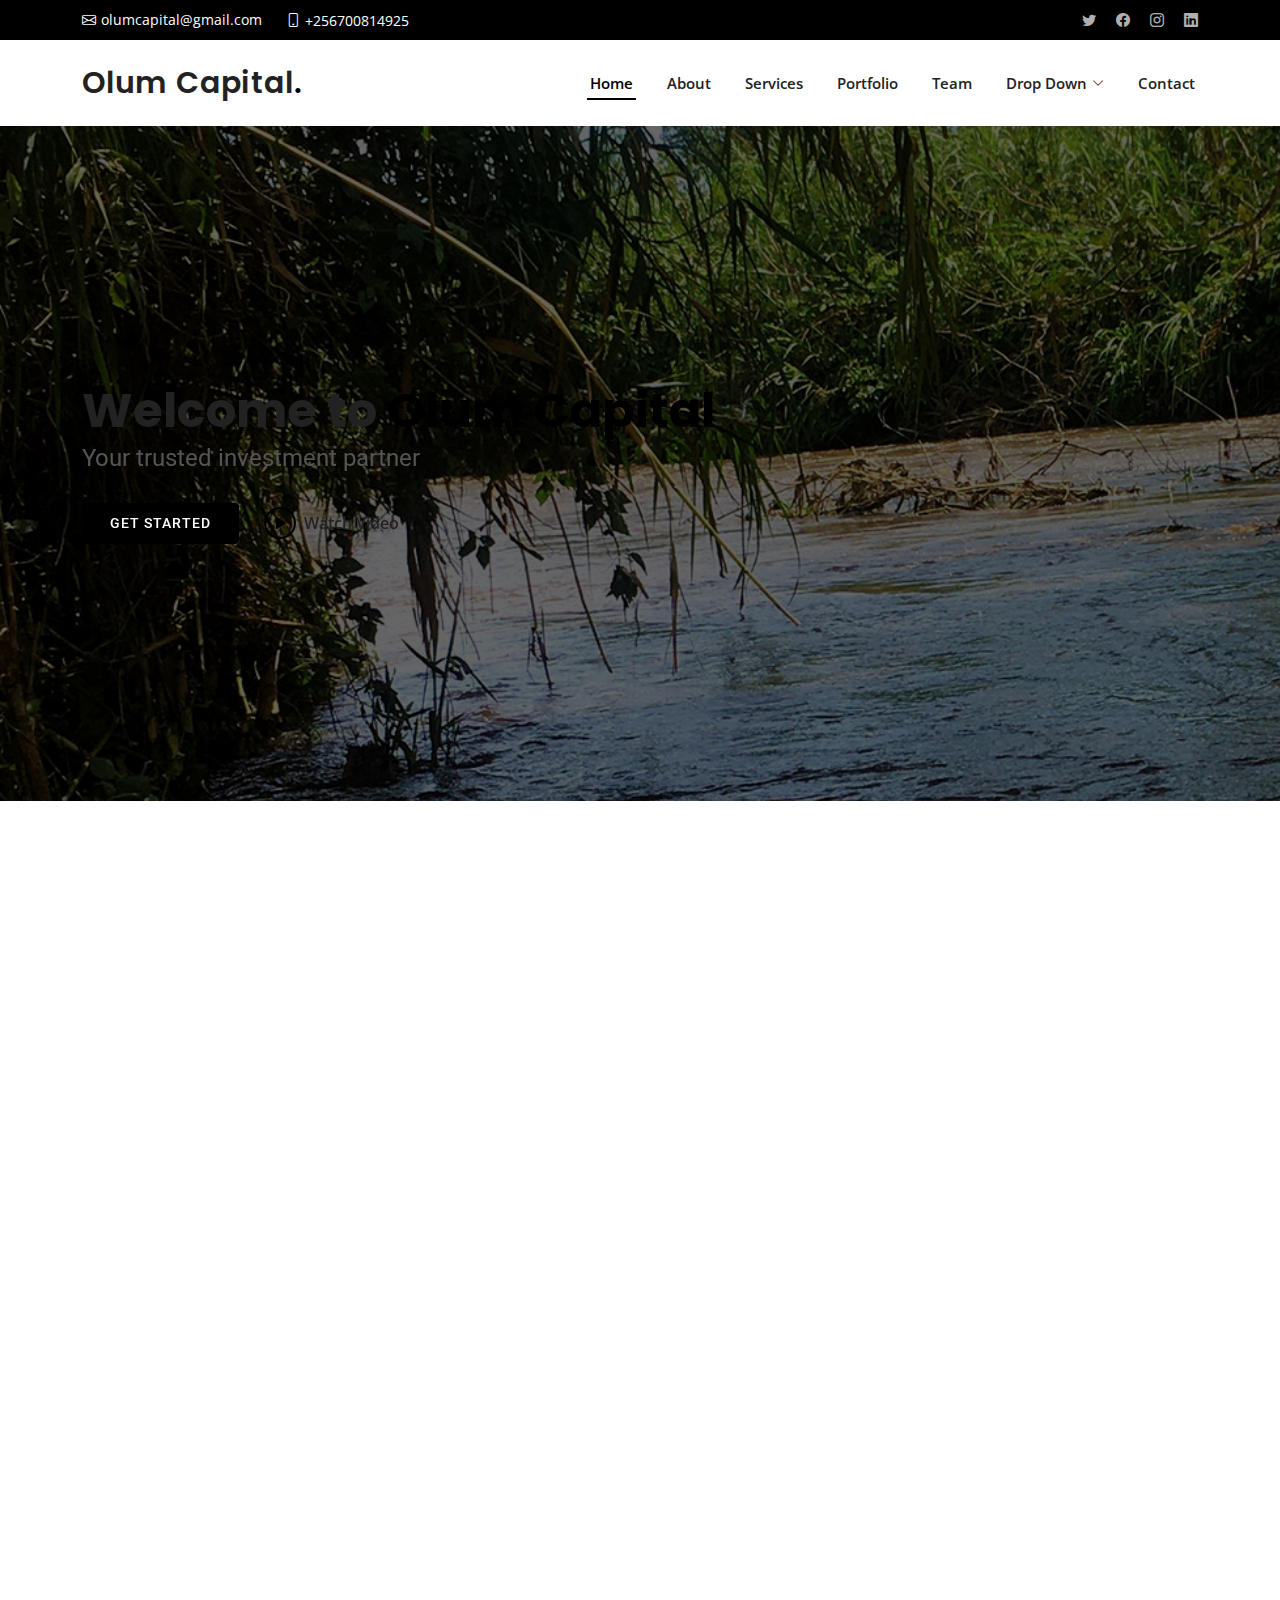
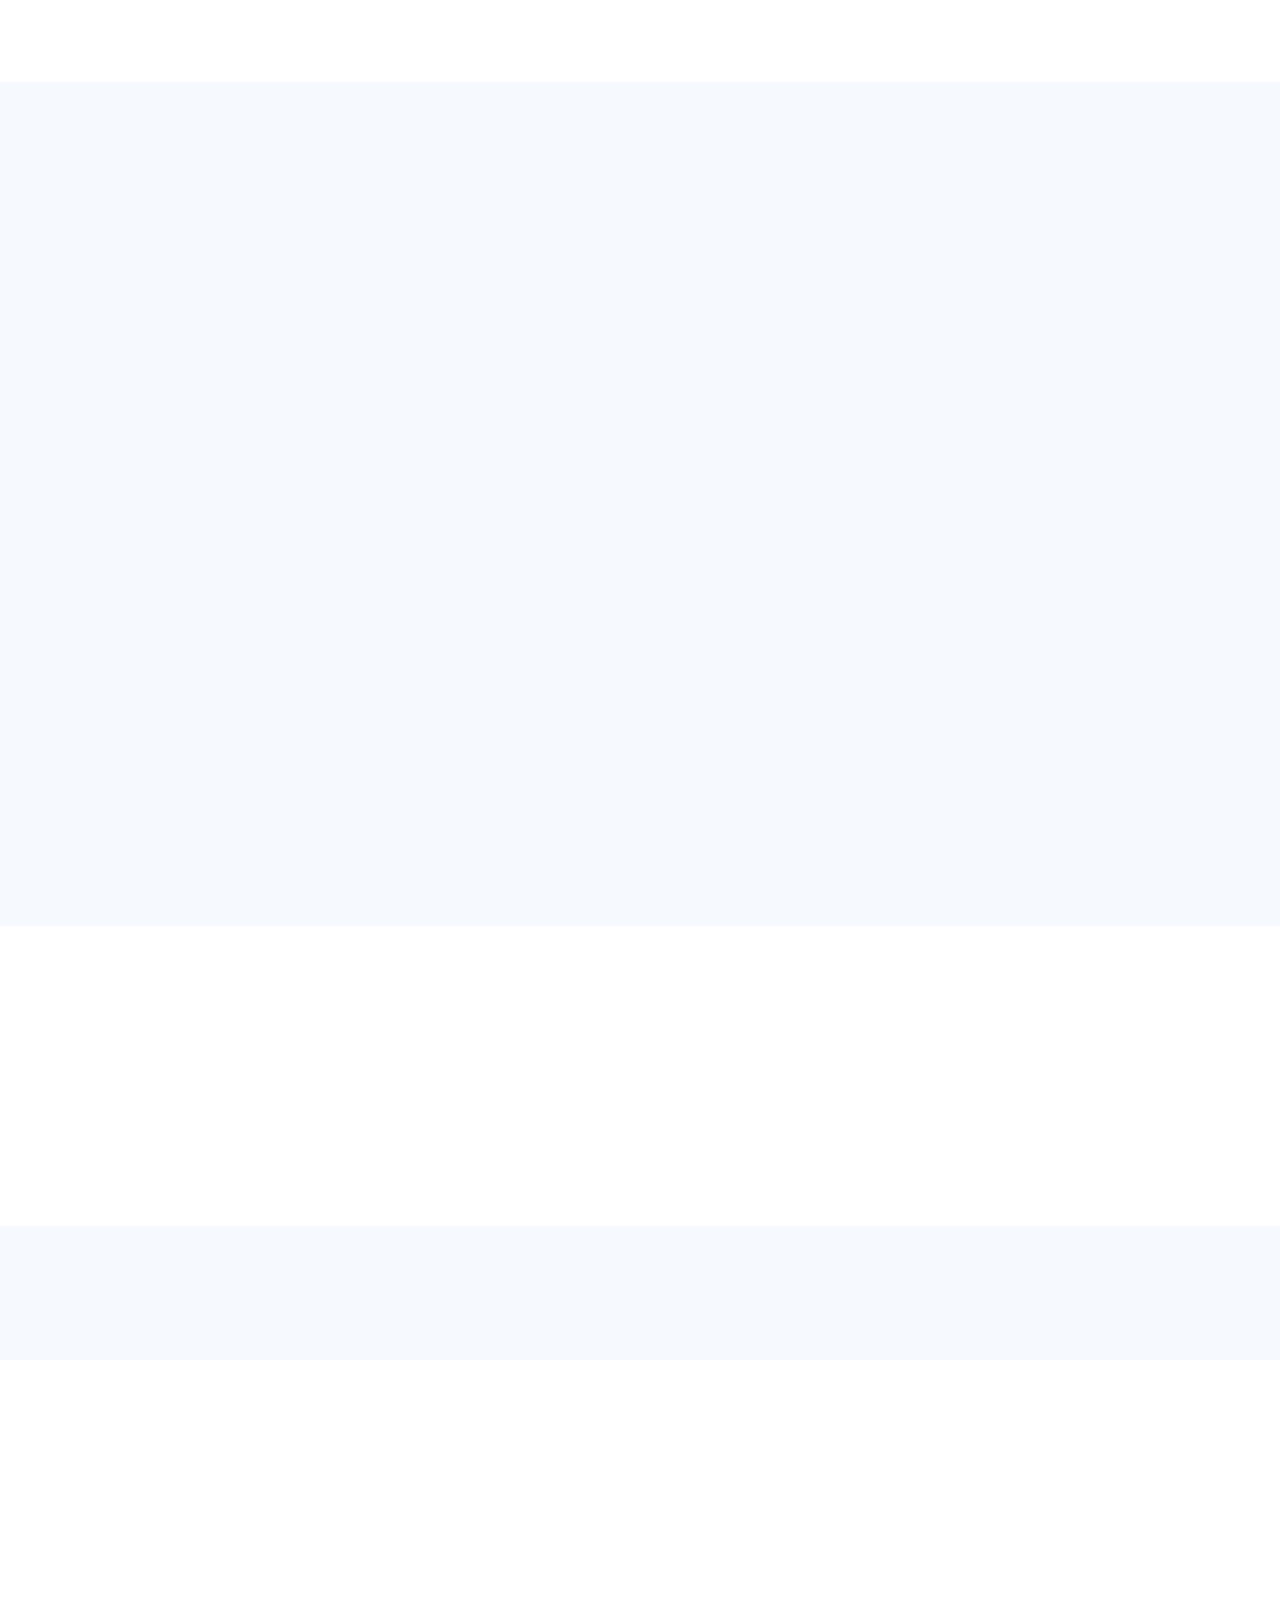
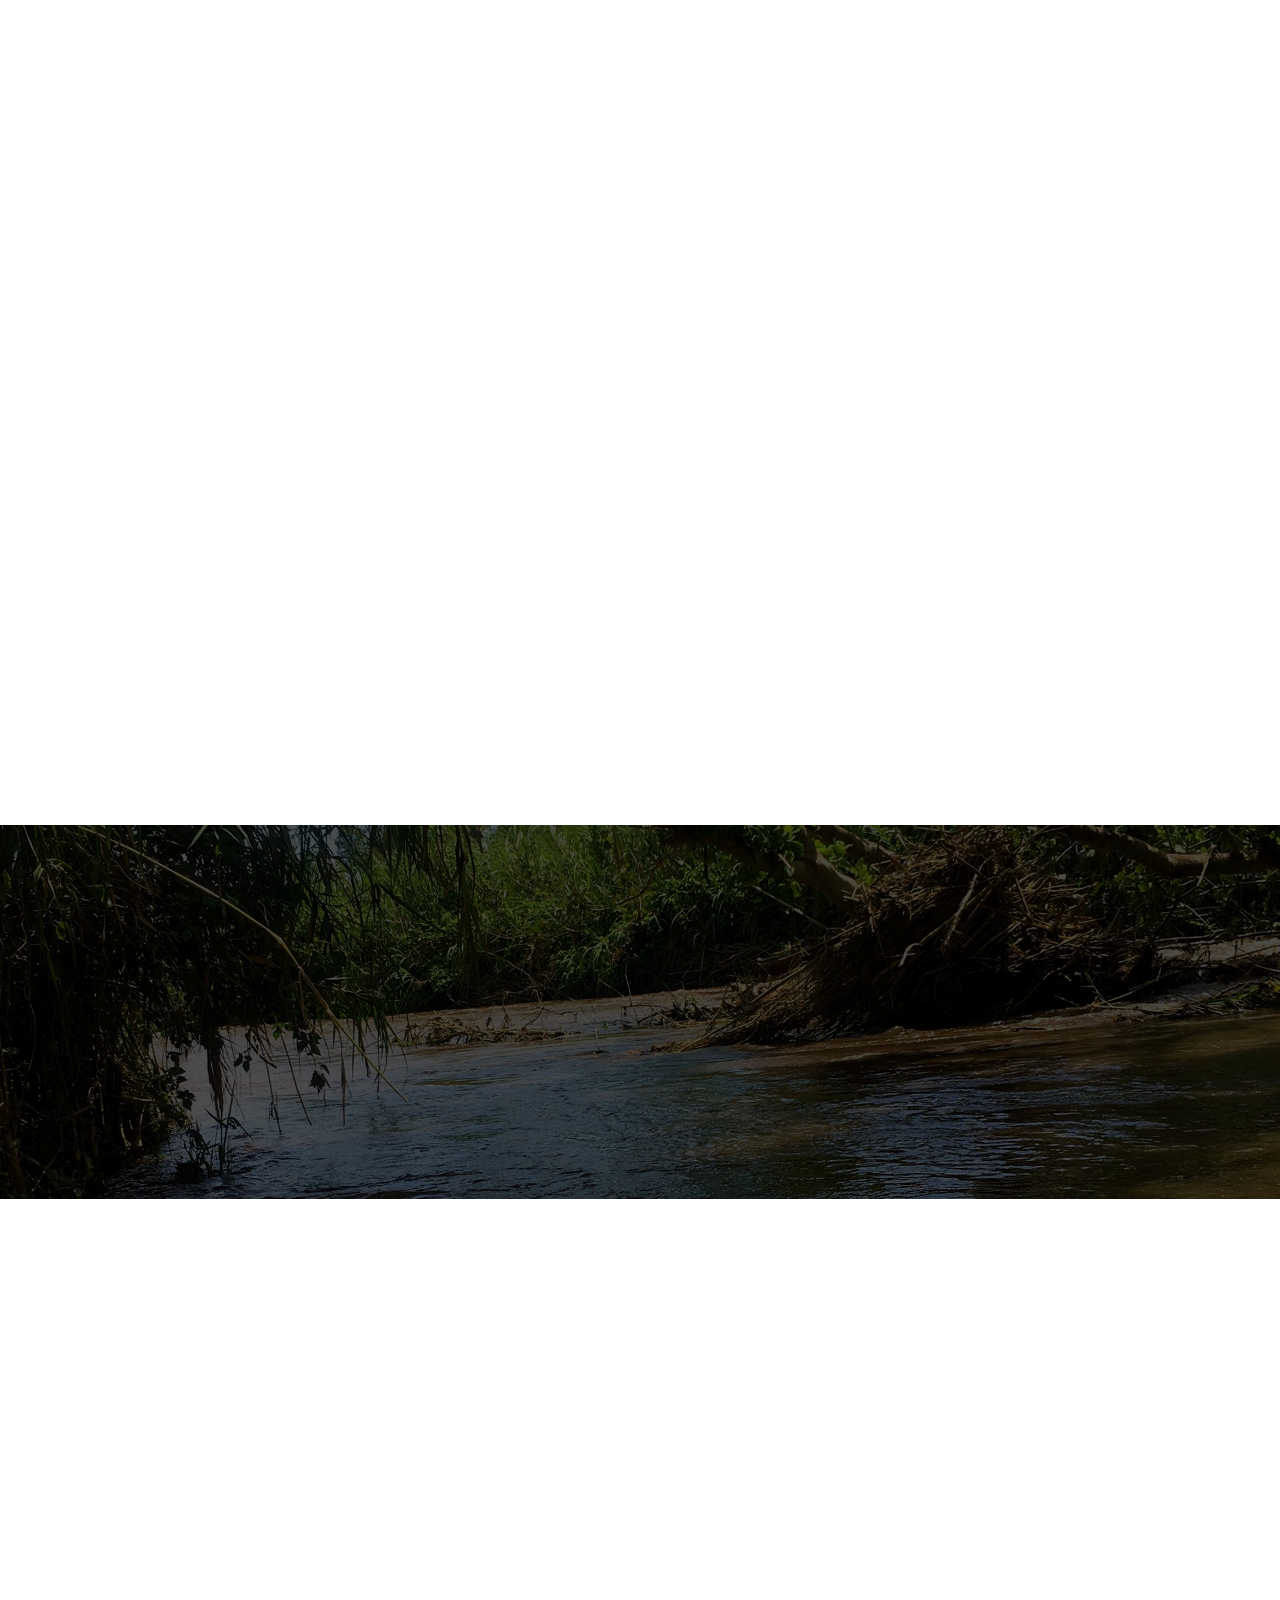
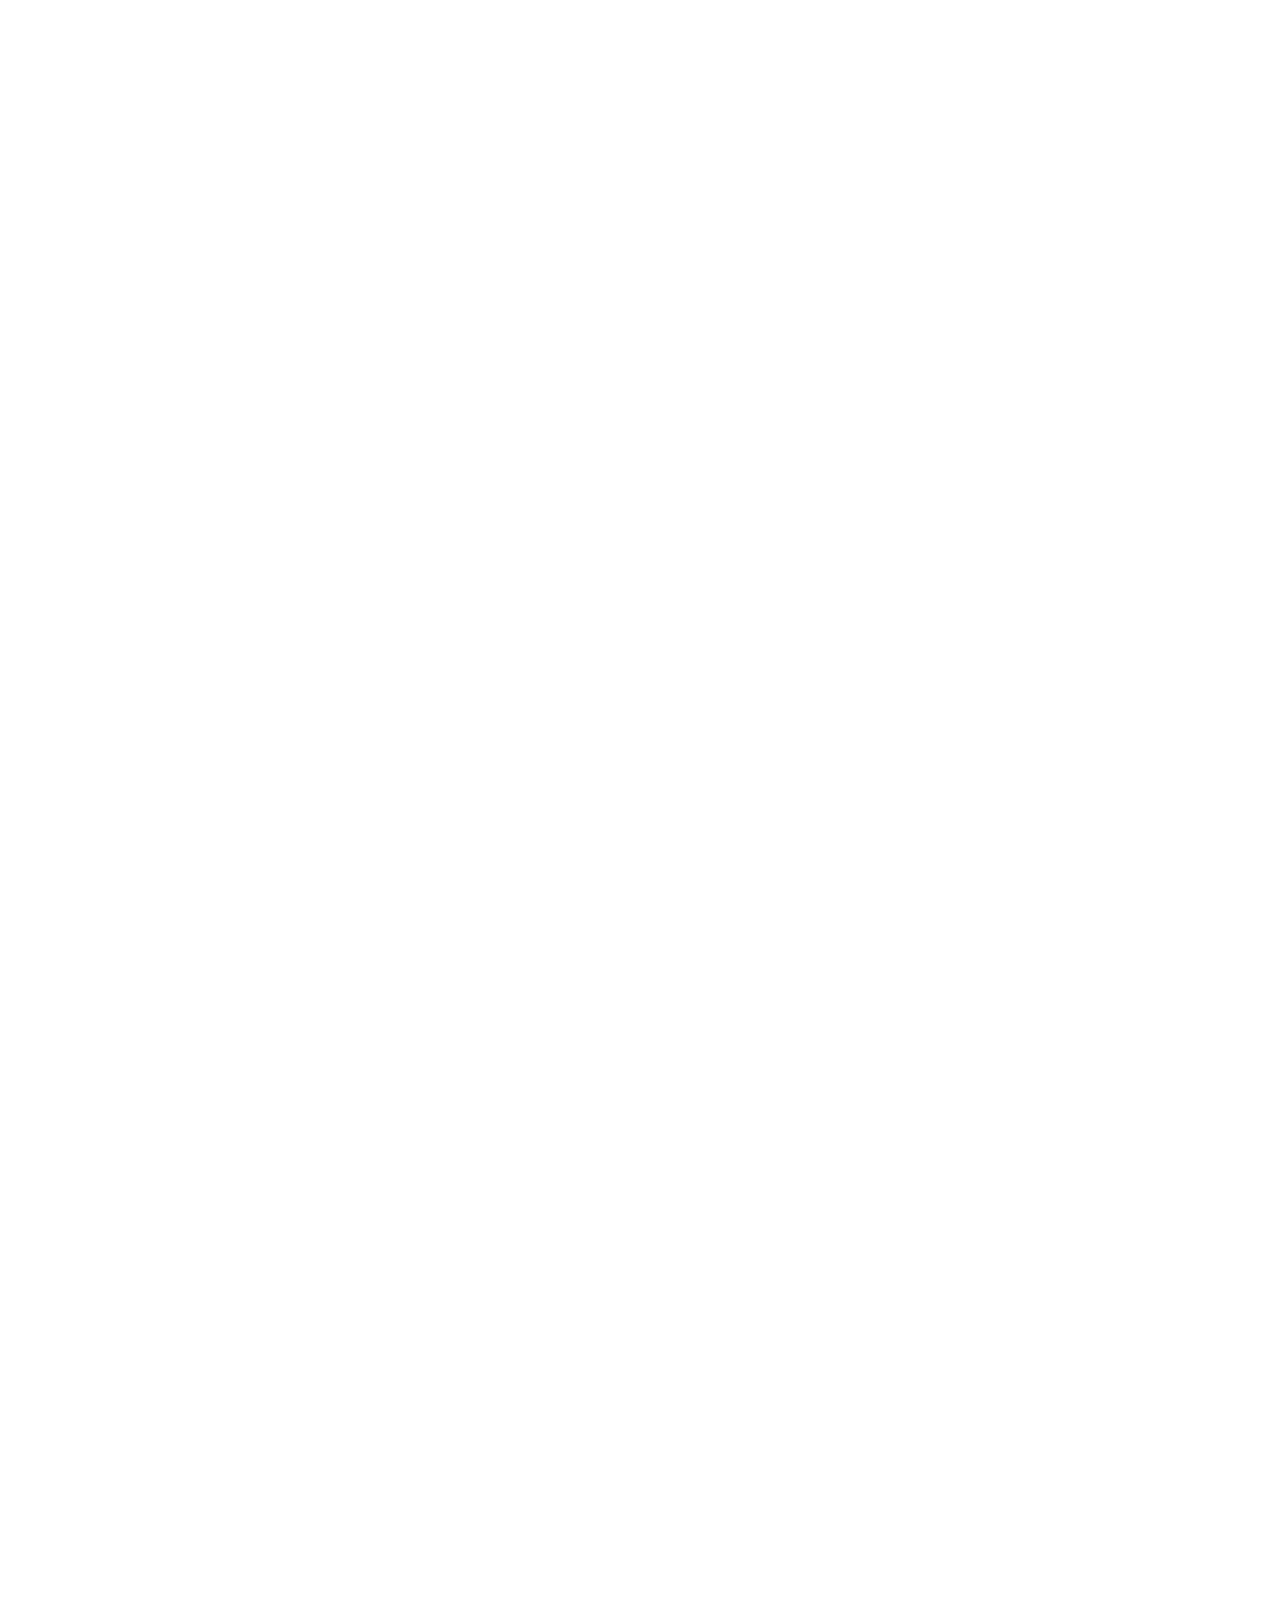
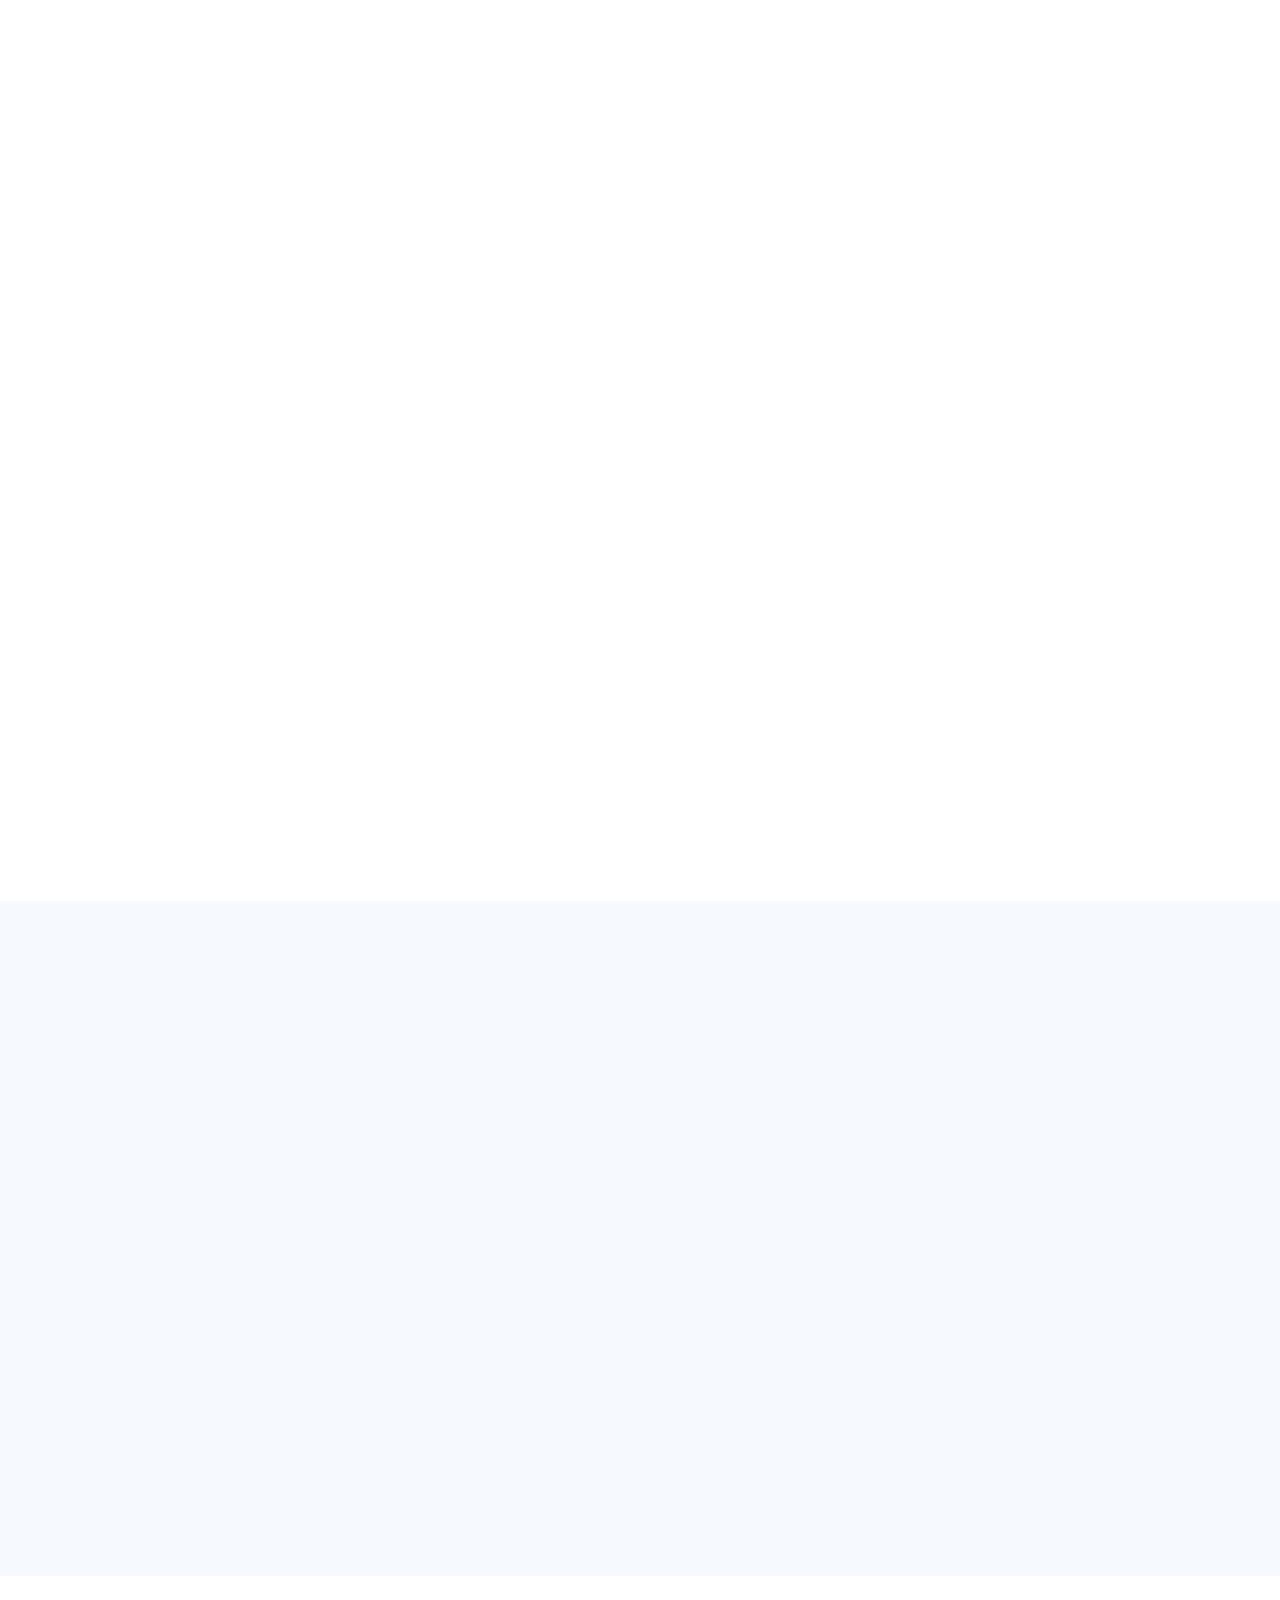
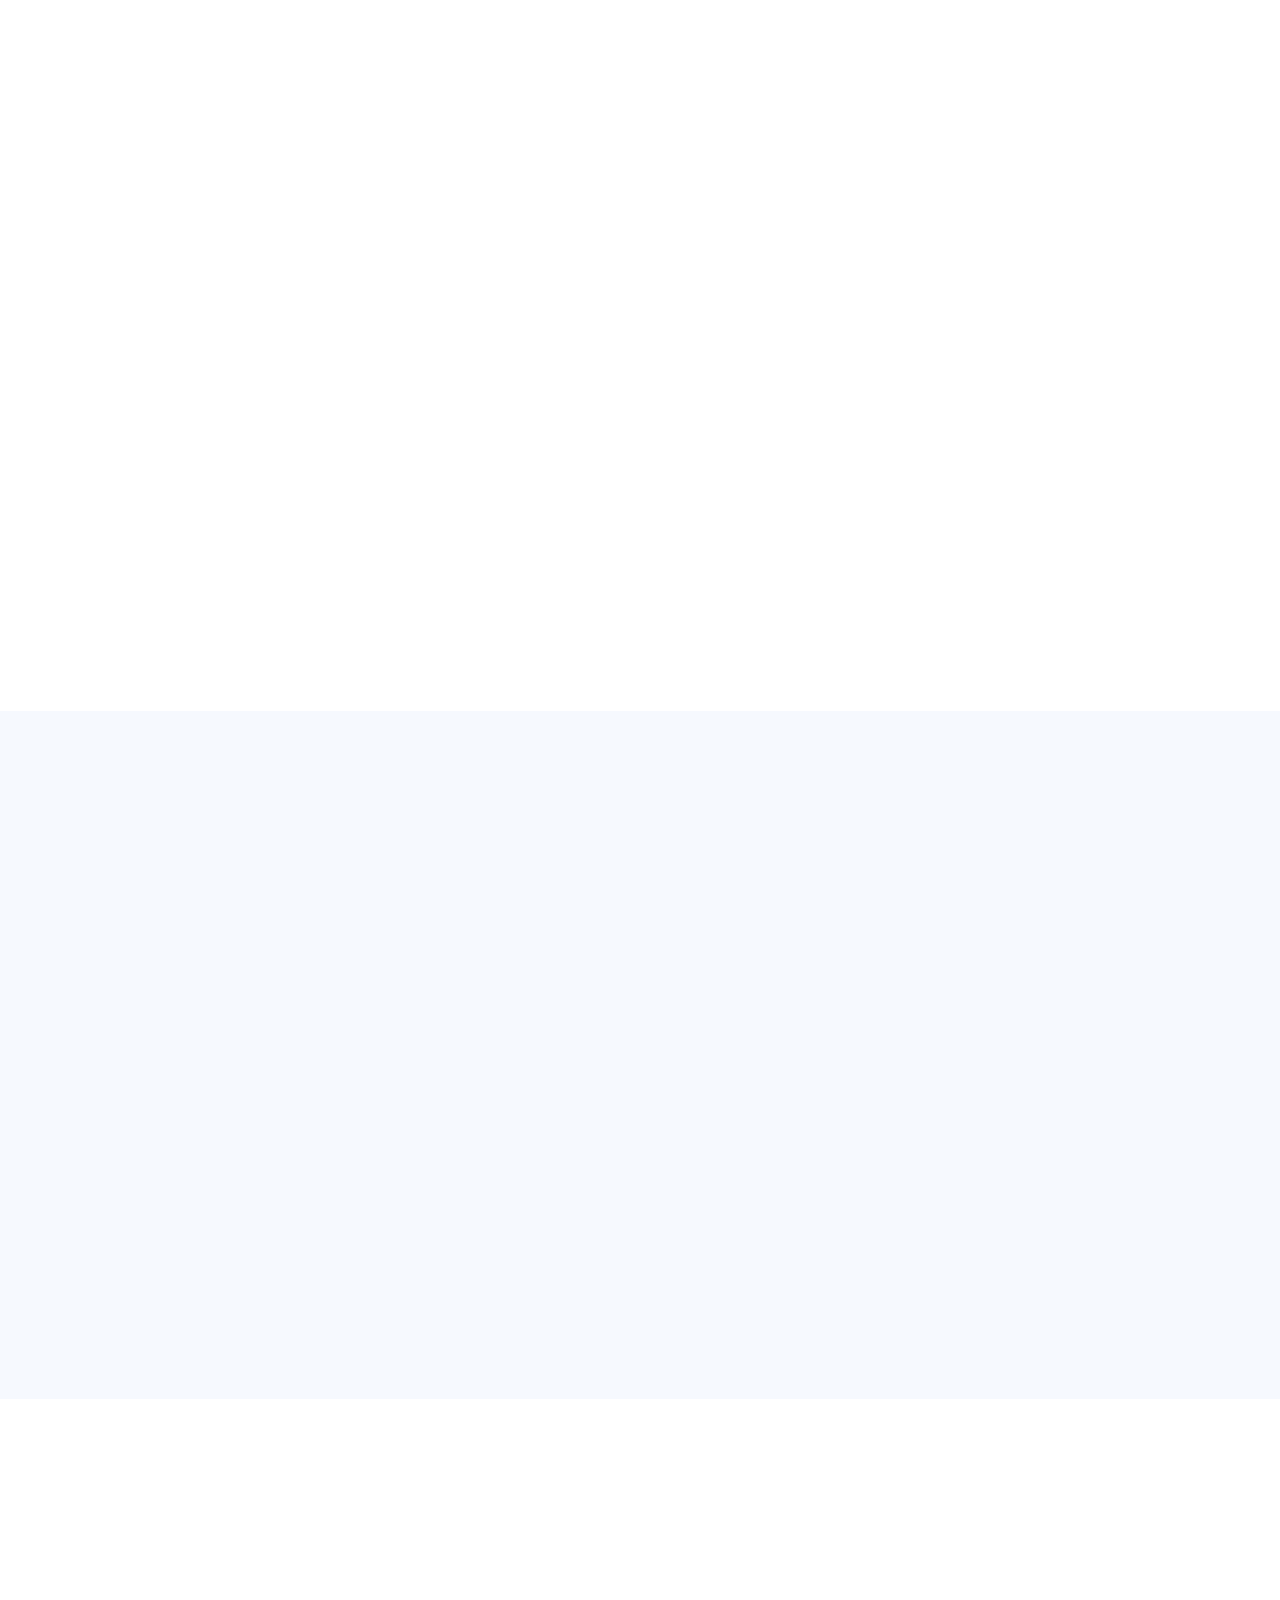
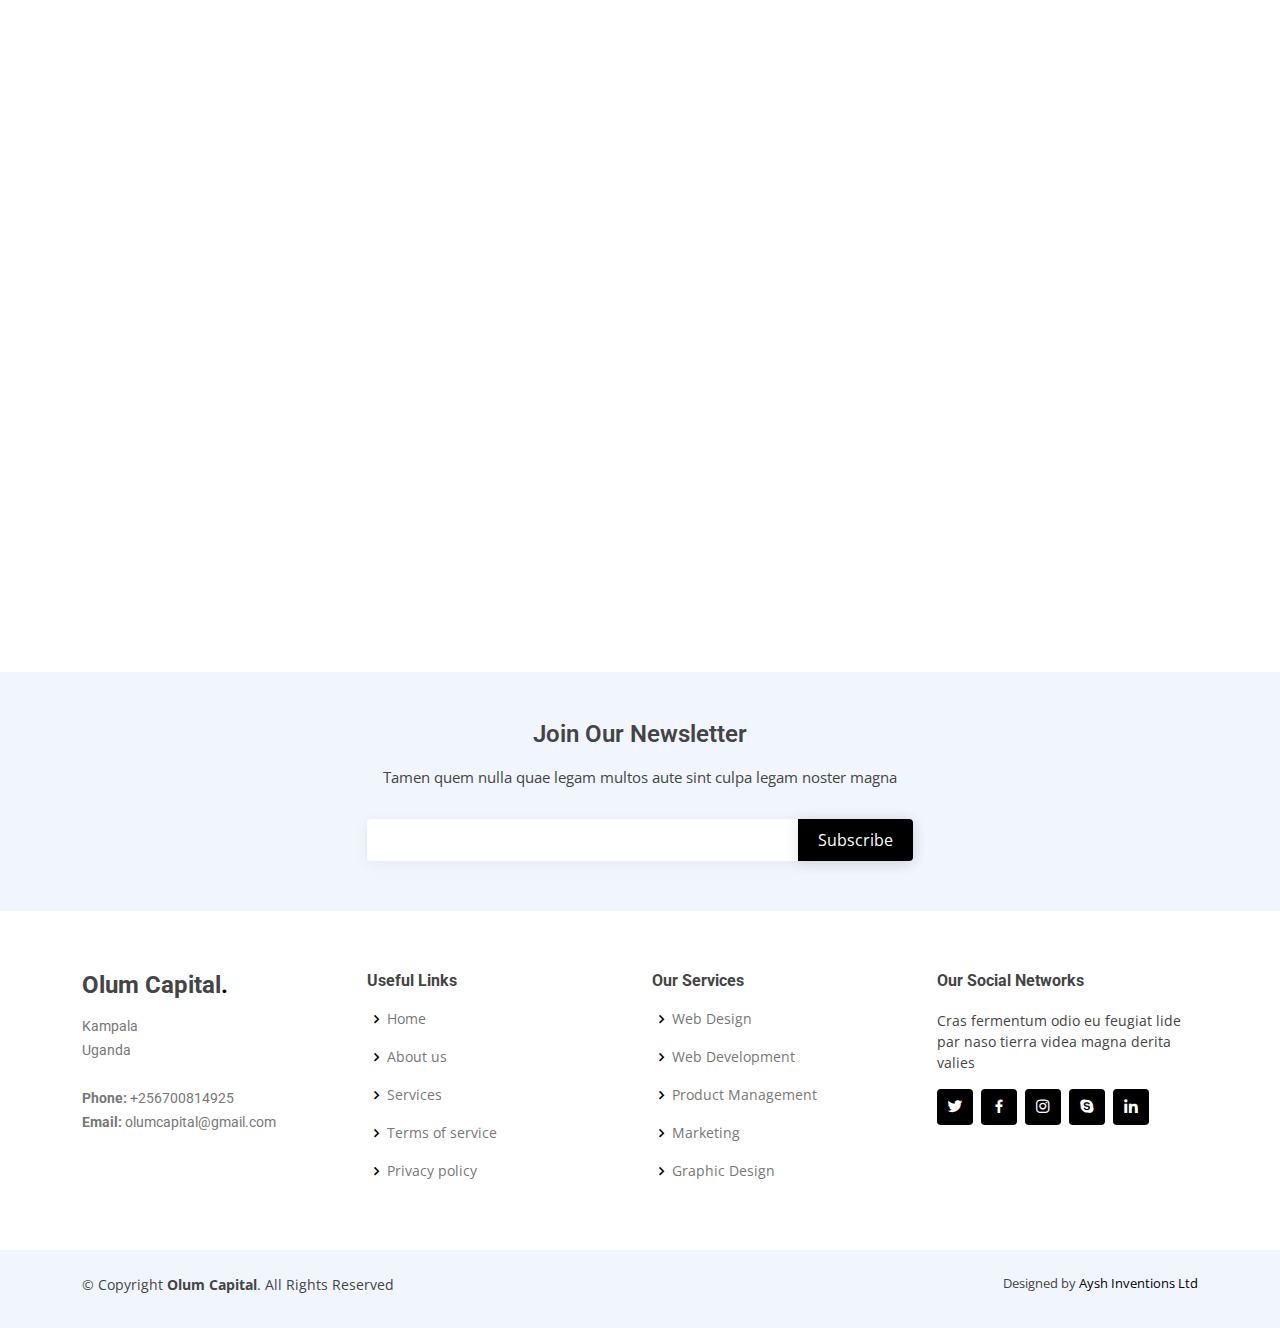
==== commit bd665f79: "podcast pics" ====
--- a/index - Copy.html
+++ b/index - Copy.html
@@ -569,7 +569,7 @@
             <div class="portfolio-info">
               <h4>Olum Farm</h4>
               <p>Water melon</p>
-              <a href="assets/img/olum/about.jpg" data-gallery="portfolioGallery" class="portfolio-lightbox preview-link" title="App 1"><i class="bx bx-plus"></i></a>
+              <a href="assets/img/olum/about.jpg" data-gallery="portfolioGallery" class="portfolio-lightbox preview-link" title="Olum Farm"><i class="bx bx-plus"></i></a>
               <a href="portfolio-details.html" class="details-link" title="More Details"><i class="bx bx-link"></i></a>
             </div>
           </div>
@@ -579,7 +579,7 @@
             <div class="portfolio-info">
               <h4>Olum Farm</h4>
               <p>Tomatoes</p>
-              <a href="assets/img/olumfarm/tomatoes/tomato6.jpg"  data-gallery="portfolioGallery" class="portfolio-lightbox preview-link" title="App 1"><i class="bx bx-plus"></i></a>
+              <a href="assets/img/olumfarm/tomatoes/tomato6.jpg"  data-gallery="portfolioGallery" class="portfolio-lightbox preview-link" title="Olum Farm"><i class="bx bx-plus"></i></a>
               <a href="portfolio-details.html" class="details-link" title="More Details"><i class="bx bx-link"></i></a>
             </div>
           </div>
@@ -589,7 +589,7 @@
             <div class="portfolio-info">
               <h4>Olum Farm</h4>
               <p>Tomatoes</p>
-              <a href="assets/img/olumfarm/tomatoes/tomato7.jpg"  data-gallery="portfolioGallery" class="portfolio-lightbox preview-link" title="App 1"><i class="bx bx-plus"></i></a>
+              <a href="assets/img/olumfarm/tomatoes/tomato7.jpg"  data-gallery="portfolioGallery" class="portfolio-lightbox preview-link" title="Olum Farm"><i class="bx bx-plus"></i></a>
               <a href="portfolio-details.html" class="details-link" title="More Details"><i class="bx bx-link"></i></a>
             </div>
           </div>
@@ -599,7 +599,7 @@
             <div class="portfolio-info">
               <h4>Olum Farm</h4>
               <p>Tomatoes</p>
-              <a href="assets/img/olumfarm/tomatoes/tomato2.jpg"  data-gallery="portfolioGallery" class="portfolio-lightbox preview-link" title="App 1"><i class="bx bx-plus"></i></a>
+              <a href="assets/img/olumfarm/tomatoes/tomato2.jpg"  data-gallery="portfolioGallery" class="portfolio-lightbox preview-link" title="Olum Farm"><i class="bx bx-plus"></i></a>
               <a href="portfolio-details.html" class="details-link" title="More Details"><i class="bx bx-link"></i></a>
             </div>
           </div>
@@ -609,7 +609,7 @@
             <div class="portfolio-info">
               <h4>Olum Farm</h4>
               <p>Beans</p>
-              <a href="assets/img/olumfarm/beans.jpg"  data-gallery="portfolioGallery" class="portfolio-lightbox preview-link" title="App 1"><i class="bx bx-plus"></i></a>
+              <a href="assets/img/olumfarm/beans.jpg"  data-gallery="portfolioGallery" class="portfolio-lightbox preview-link" title="Olum Farm"><i class="bx bx-plus"></i></a>
               <a href="portfolio-details.html" class="details-link" title="More Details"><i class="bx bx-link"></i></a>
             </div>
           </div>
@@ -619,7 +619,7 @@
             <div class="portfolio-info">
               <h4>Olum Farm</h4>
               <p>Onions</p>
-              <a href="assets/img/olumfarm/onions/onions.jpg"  data-gallery="portfolioGallery" class="portfolio-lightbox preview-link" title="App 1"><i class="bx bx-plus"></i></a>
+              <a href="assets/img/olumfarm/onions/onions.jpg"  data-gallery="portfolioGallery" class="portfolio-lightbox preview-link" title="Olum Farm"><i class="bx bx-plus"></i></a>
               <a href="portfolio-details.html" class="details-link" title="More Details"><i class="bx bx-link"></i></a>
             </div>
           </div>
@@ -629,7 +629,7 @@
             <div class="portfolio-info">
               <h4>Olum Farm</h4>
               <p>Onions</p>
-              <a href="assets/img/olumfarm/onions/onionsb.jpg"  data-gallery="portfolioGallery" class="portfolio-lightbox preview-link" title="App 1"><i class="bx bx-plus"></i></a>
+              <a href="assets/img/olumfarm/onions/onionsb.jpg"  data-gallery="portfolioGallery" class="portfolio-lightbox preview-link" title="Olum Farm"><i class="bx bx-plus"></i></a>
               <a href="portfolio-details.html" class="details-link" title="More Details"><i class="bx bx-link"></i></a>
             </div>
           </div>
@@ -639,7 +639,7 @@
             <div class="portfolio-info">
               <h4>Olum Farm</h4>
               <p>Onions</p>
-              <a href="assets/img/olumfarm/onions/onionsc.jpg"  data-gallery="portfolioGallery" class="portfolio-lightbox preview-link" title="App 1"><i class="bx bx-plus"></i></a>
+              <a href="assets/img/olumfarm/onions/onionsc.jpg"  data-gallery="portfolioGallery" class="portfolio-lightbox preview-link" title="Olum Farm"><i class="bx bx-plus"></i></a>
               <a href="portfolio-details.html" class="details-link" title="More Details"><i class="bx bx-link"></i></a>
             </div>
           </div>
@@ -649,7 +649,7 @@
             <div class="portfolio-info">
               <h4>Land</h4>
               <p>Bukedea</p>
-              <a href="assets/img/lands/bukedea1.jpg" data-gallery="portfolioGallery" class="portfolio-lightbox preview-link" title="Web 3"><i class="bx bx-plus"></i></a>
+              <a href="assets/img/lands/bukedea1.jpg" data-gallery="portfolioGallery" class="portfolio-lightbox preview-link" title="Land"><i class="bx bx-plus"></i></a>
               <a href="portfolio-details.html" class="details-link" title="More Details"><i class="bx bx-link"></i></a>
             </div>
           </div>
@@ -659,7 +659,7 @@
             <div class="portfolio-info">
               <h4>Land</h4>
               <p>Bukedea</p>
-              <a href="assets/img/lands/bukedea2.jpg" data-gallery="portfolioGallery" class="portfolio-lightbox preview-link" title="Web 3"><i class="bx bx-plus"></i></a>
+              <a href="assets/img/lands/bukedea2.jpg" data-gallery="portfolioGallery" class="portfolio-lightbox preview-link" title="Land"><i class="bx bx-plus"></i></a>
               <a href="portfolio-details.html" class="details-link" title="More Details"><i class="bx bx-link"></i></a>
             </div>
           </div>
@@ -669,7 +669,7 @@
             <div class="portfolio-info">
               <h4>Land</h4>
               <p>Bukedea</p>
-              <a href="assets/img/lands/bukedea3.jpg" data-gallery="portfolioGallery" class="portfolio-lightbox preview-link" title="Web 3"><i class="bx bx-plus"></i></a>
+              <a href="assets/img/lands/bukedea3.jpg" data-gallery="portfolioGallery" class="portfolio-lightbox preview-link" title="Land"><i class="bx bx-plus"></i></a>
               <a href="portfolio-details.html" class="details-link" title="More Details"><i class="bx bx-link"></i></a>
             </div>
           </div>
@@ -679,7 +679,7 @@
             <div class="portfolio-info">
               <h4>Land</h4>
               <p>Bukedea</p>
-              <a href="assets/img/lands/bukedea4.jpg" data-gallery="portfolioGallery" class="portfolio-lightbox preview-link" title="Web 3"><i class="bx bx-plus"></i></a>
+              <a href="assets/img/lands/bukedea4.jpg" data-gallery="portfolioGallery" class="portfolio-lightbox preview-link" title="Land"><i class="bx bx-plus"></i></a>
               <a href="portfolio-details.html" class="details-link" title="More Details"><i class="bx bx-link"></i></a>
             </div>
           </div>
@@ -690,7 +690,7 @@
             <div class="portfolio-info">
               <h4>Land</h4>
               <p>Bukedea</p>
-              <a href="assets/img/lands/bukedea5.jpg" data-gallery="portfolioGallery" class="portfolio-lightbox preview-link" title="Web 3"><i class="bx bx-plus"></i></a>
+              <a href="assets/img/lands/bukedea5.jpg" data-gallery="portfolioGallery" class="portfolio-lightbox preview-link" title="Land"><i class="bx bx-plus"></i></a>
               <a href="portfolio-details.html" class="details-link" title="More Details"><i class="bx bx-link"></i></a>
             </div>
           </div>
@@ -700,7 +700,7 @@
             <div class="portfolio-info">
               <h4>Land</h4>
               <p>Kasese</p>
-              <a href="assets/img/lands/kasese1.jpg" data-gallery="portfolioGallery" class="portfolio-lightbox preview-link" title="Web 3"><i class="bx bx-plus"></i></a>
+              <a href="assets/img/lands/kasese1.jpg" data-gallery="portfolioGallery" class="portfolio-lightbox preview-link" title="Land"><i class="bx bx-plus"></i></a>
               <a href="portfolio-details.html" class="details-link" title="More Details"><i class="bx bx-link"></i></a>
             </div>
           </div>
@@ -710,7 +710,7 @@
             <div class="portfolio-info">
               <h4>Land</h4>
               <p>Kasese</p>
-              <a href="assets/img/lands/kasese2.jpg" data-gallery="portfolioGallery" class="portfolio-lightbox preview-link" title="Web 3"><i class="bx bx-plus"></i></a>
+              <a href="assets/img/lands/kasese2.jpg" data-gallery="portfolioGallery" class="portfolio-lightbox preview-link" title="Land"><i class="bx bx-plus"></i></a>
               <a href="portfolio-details.html" class="details-link" title="More Details"><i class="bx bx-link"></i></a>
             </div>
           </div>
@@ -720,7 +720,7 @@
             <div class="portfolio-info">
               <h4>Land</h4>
               <p>Kasese</p>
-              <a href="assets/img/lands/kasese3.jpg" data-gallery="portfolioGallery" class="portfolio-lightbox preview-link" title="Web 3"><i class="bx bx-plus"></i></a>
+              <a href="assets/img/lands/kasese3.jpg" data-gallery="portfolioGallery" class="portfolio-lightbox preview-link" title="Land"><i class="bx bx-plus"></i></a>
               <a href="portfolio-details.html" class="details-link" title="More Details"><i class="bx bx-link"></i></a>
             </div>
           </div>
@@ -730,7 +730,7 @@
             <div class="portfolio-info">
               <h4>Land</h4>
               <p>Busia</p>
-              <a href="assets/img/lands/busia.jpg" data-gallery="portfolioGallery" class="portfolio-lightbox preview-link" title="Web 3"><i class="bx bx-plus"></i></a>
+              <a href="assets/img/lands/busia.jpg" data-gallery="portfolioGallery" class="portfolio-lightbox preview-link" title="Land"><i class="bx bx-plus"></i></a>
               <a href="portfolio-details.html" class="details-link" title="More Details"><i class="bx bx-link"></i></a>
             </div>
           </div>
@@ -741,7 +741,7 @@
             <div class="portfolio-info">
               <h4>Podcasts</h4>
               <p>Telegram</p>
-              <a href="assets/img/team/mic.png" data-gallery="portfolioGallery" class="portfolio-lightbox preview-link" title="App 3"><i class="bx bx-plus"></i></a>
+              <a href="assets/img/team/mic.png" data-gallery="portfolioGallery" class="portfolio-lightbox preview-link" title="Podcasts"><i class="bx bx-plus"></i></a>
               <a href="portfolio-details.html" class="details-link" title="More Details"><i class="bx bx-link"></i></a>
             </div>
           </div>
@@ -751,7 +751,7 @@
             <div class="portfolio-info">
               <h4>Podcasts</h4>
               <p>Telegram</p>
-              <a href="assets/img/team/podcast.jpg" data-gallery="portfolioGallery" class="portfolio-lightbox preview-link" title="App 3"><i class="bx bx-plus"></i></a>
+              <a href="assets/img/team/podcast.jpg" data-gallery="portfolioGallery" class="portfolio-lightbox preview-link" title="Podcasts"><i class="bx bx-plus"></i></a>
               <a href="portfolio-details.html" class="details-link" title="More Details"><i class="bx bx-link"></i></a>
             </div>
           </div>
@@ -761,7 +761,7 @@
             <div class="portfolio-info">
               <h4>Podcasts</h4>
               <p>Telegram</p>
-              <a href="assets/img/team/podcast2.jpg" data-gallery="portfolioGallery" class="portfolio-lightbox preview-link" title="App 3"><i class="bx bx-plus"></i></a>
+              <a href="assets/img/team/podcast2.jpg" data-gallery="portfolioGallery" class="portfolio-lightbox preview-link" title="Podcasts"><i class="bx bx-plus"></i></a>
               <a href="portfolio-details.html" class="details-link" title="More Details"><i class="bx bx-link"></i></a>
             </div>
           </div>
@@ -771,7 +771,7 @@
             <div class="portfolio-info">
               <h4>Podcasts</h4>
               <p>Telegram</p>
-              <a href="assets/img/team/olumteam.jpg" data-gallery="portfolioGallery" class="portfolio-lightbox preview-link" title="App 3"><i class="bx bx-plus"></i></a>
+              <a href="assets/img/team/olumteam.jpg" data-gallery="portfolioGallery" class="portfolio-lightbox preview-link" title="Podcasts"><i class="bx bx-plus"></i></a>
               <a href="portfolio-details.html" class="details-link" title="More Details"><i class="bx bx-link"></i></a>
             </div>
           </div>
@@ -781,7 +781,7 @@
             <div class="portfolio-info">
               <h4>Podcasts</h4>
               <p>Telegram</p>
-              <a href="assets/img/team/olumteam2.jpg" data-gallery="portfolioGallery" class="portfolio-lightbox preview-link" title="App 3"><i class="bx bx-plus"></i></a>
+              <a href="assets/img/team/olumteam2.jpg" data-gallery="portfolioGallery" class="portfolio-lightbox preview-link" title="Podcasts"><i class="bx bx-plus"></i></a>
               <a href="portfolio-details.html" class="details-link" title="More Details"><i class="bx bx-link"></i></a>
             </div>
           </div>
@@ -793,7 +793,7 @@
             <div class="portfolio-info">
               <h4>Podcasts</h4>
               <p>Telegram</p>
-              <a href="assets/img/team/olumteam3.jpg" data-gallery="portfolioGallery" class="portfolio-lightbox preview-link" title="App 3"><i class="bx bx-plus"></i></a>
+              <a href="assets/img/team/olumteam3.jpg" data-gallery="portfolioGallery" class="portfolio-lightbox preview-link" title="Podcasts"><i class="bx bx-plus"></i></a>
               <a href="portfolio-details.html" class="details-link" title="More Details"><i class="bx bx-link"></i></a>
             </div>
           </div>
--- a/assets/css/style.css
+++ b/assets/css/style.css
@@ -458,7 +458,7 @@
 
 #hero:before {
   content: "";
-  background: rgba(255, 255, 255, 0.6);
+  background: rgba(0, 0, 0, 0.6);
   position: absolute;
   bottom: 0;
   top: 0;
@@ -542,7 +542,7 @@
 
 @media (max-width: 768px) {
   #hero {
-    height: 100vh;
+    height: 75vh;
   }
 
   #hero h1 {
@@ -564,7 +564,7 @@
 
 @media (max-height: 500px) {
   #hero {
-    height: 120vh;
+    height: 75vh;
   }
 }
 
